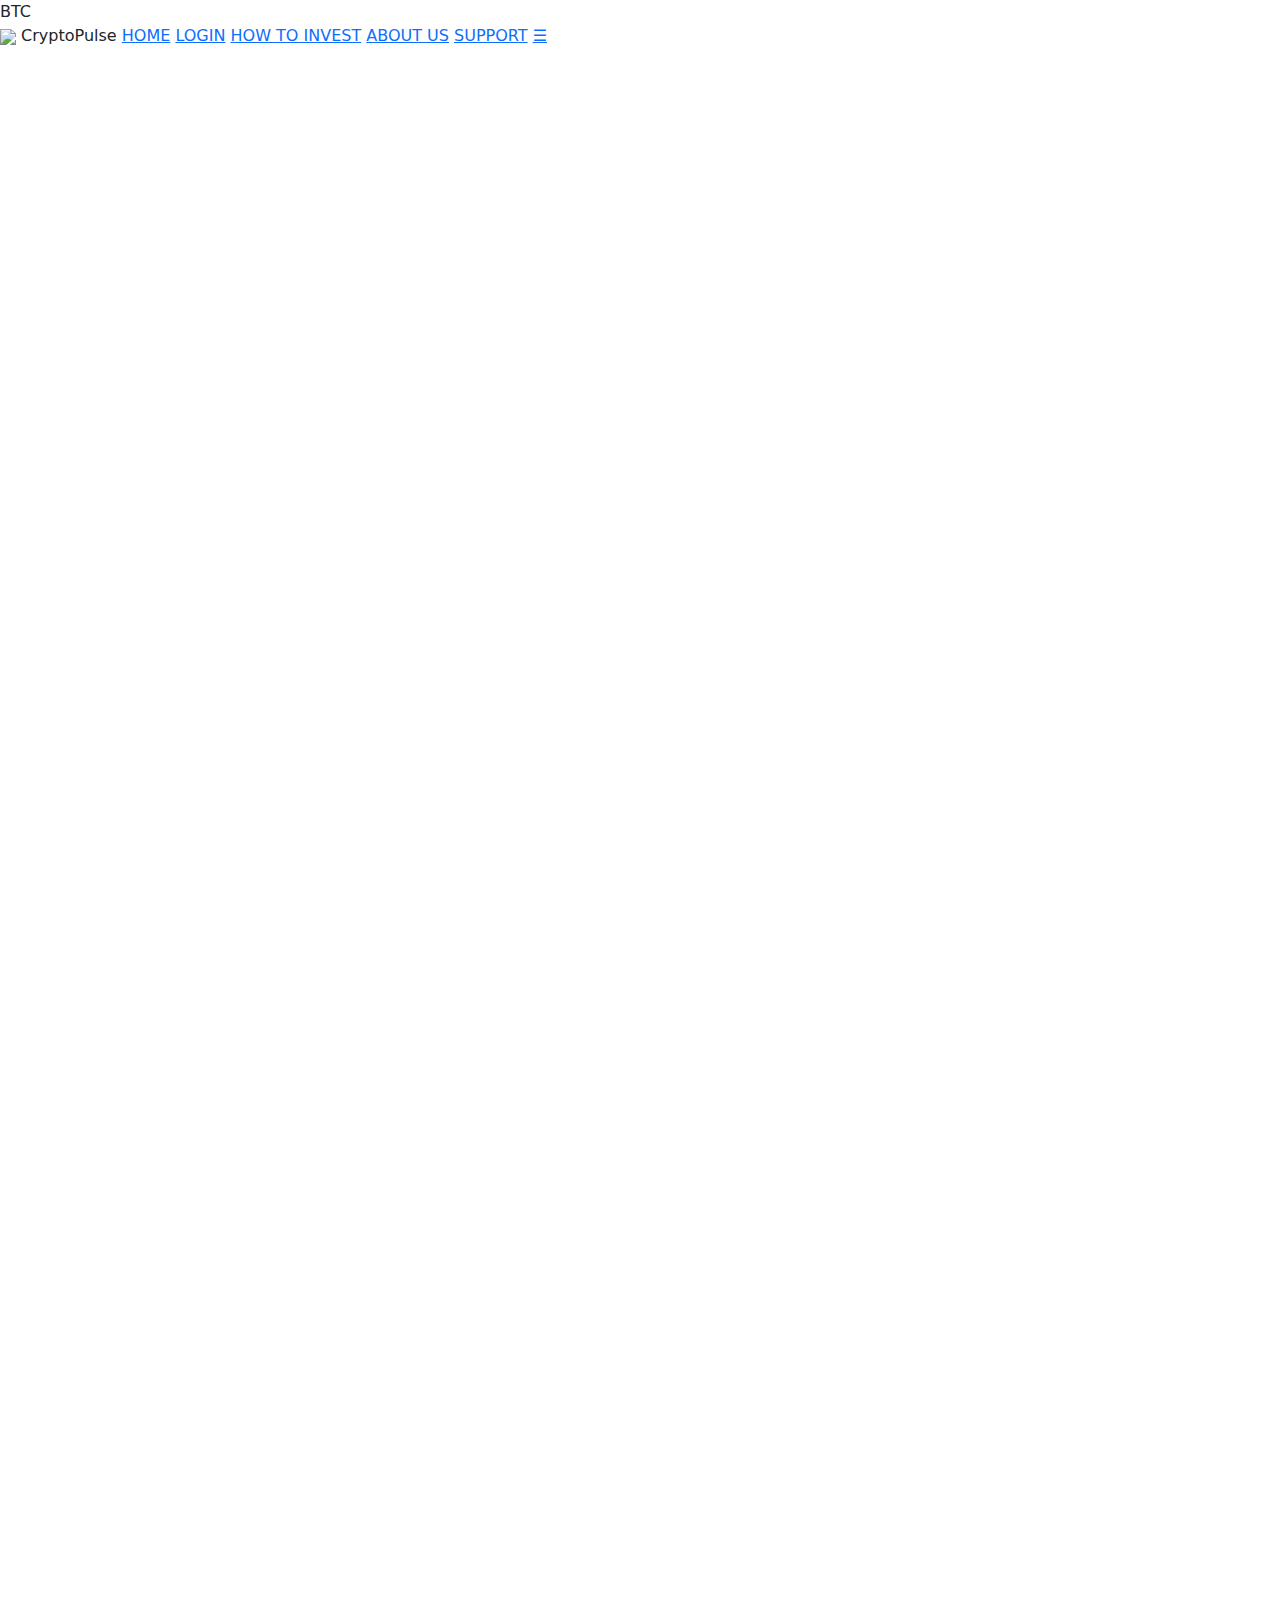
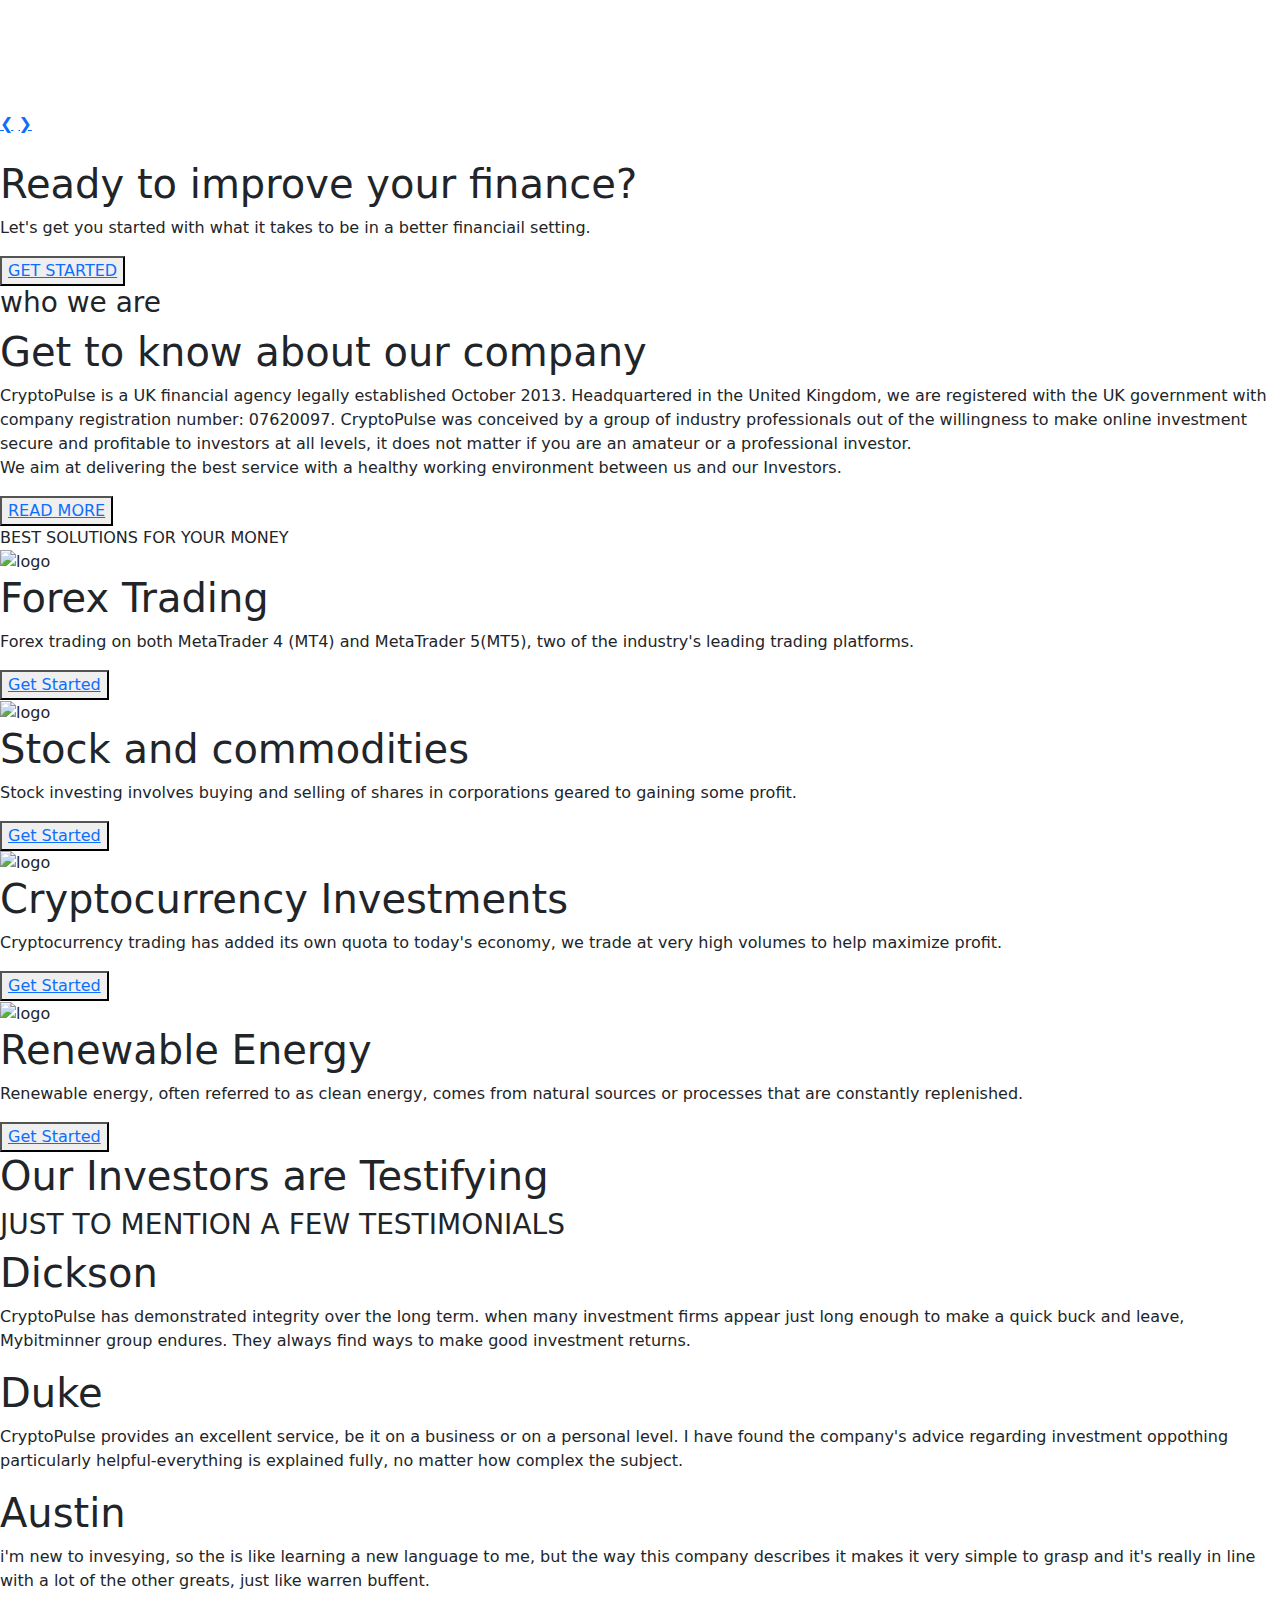
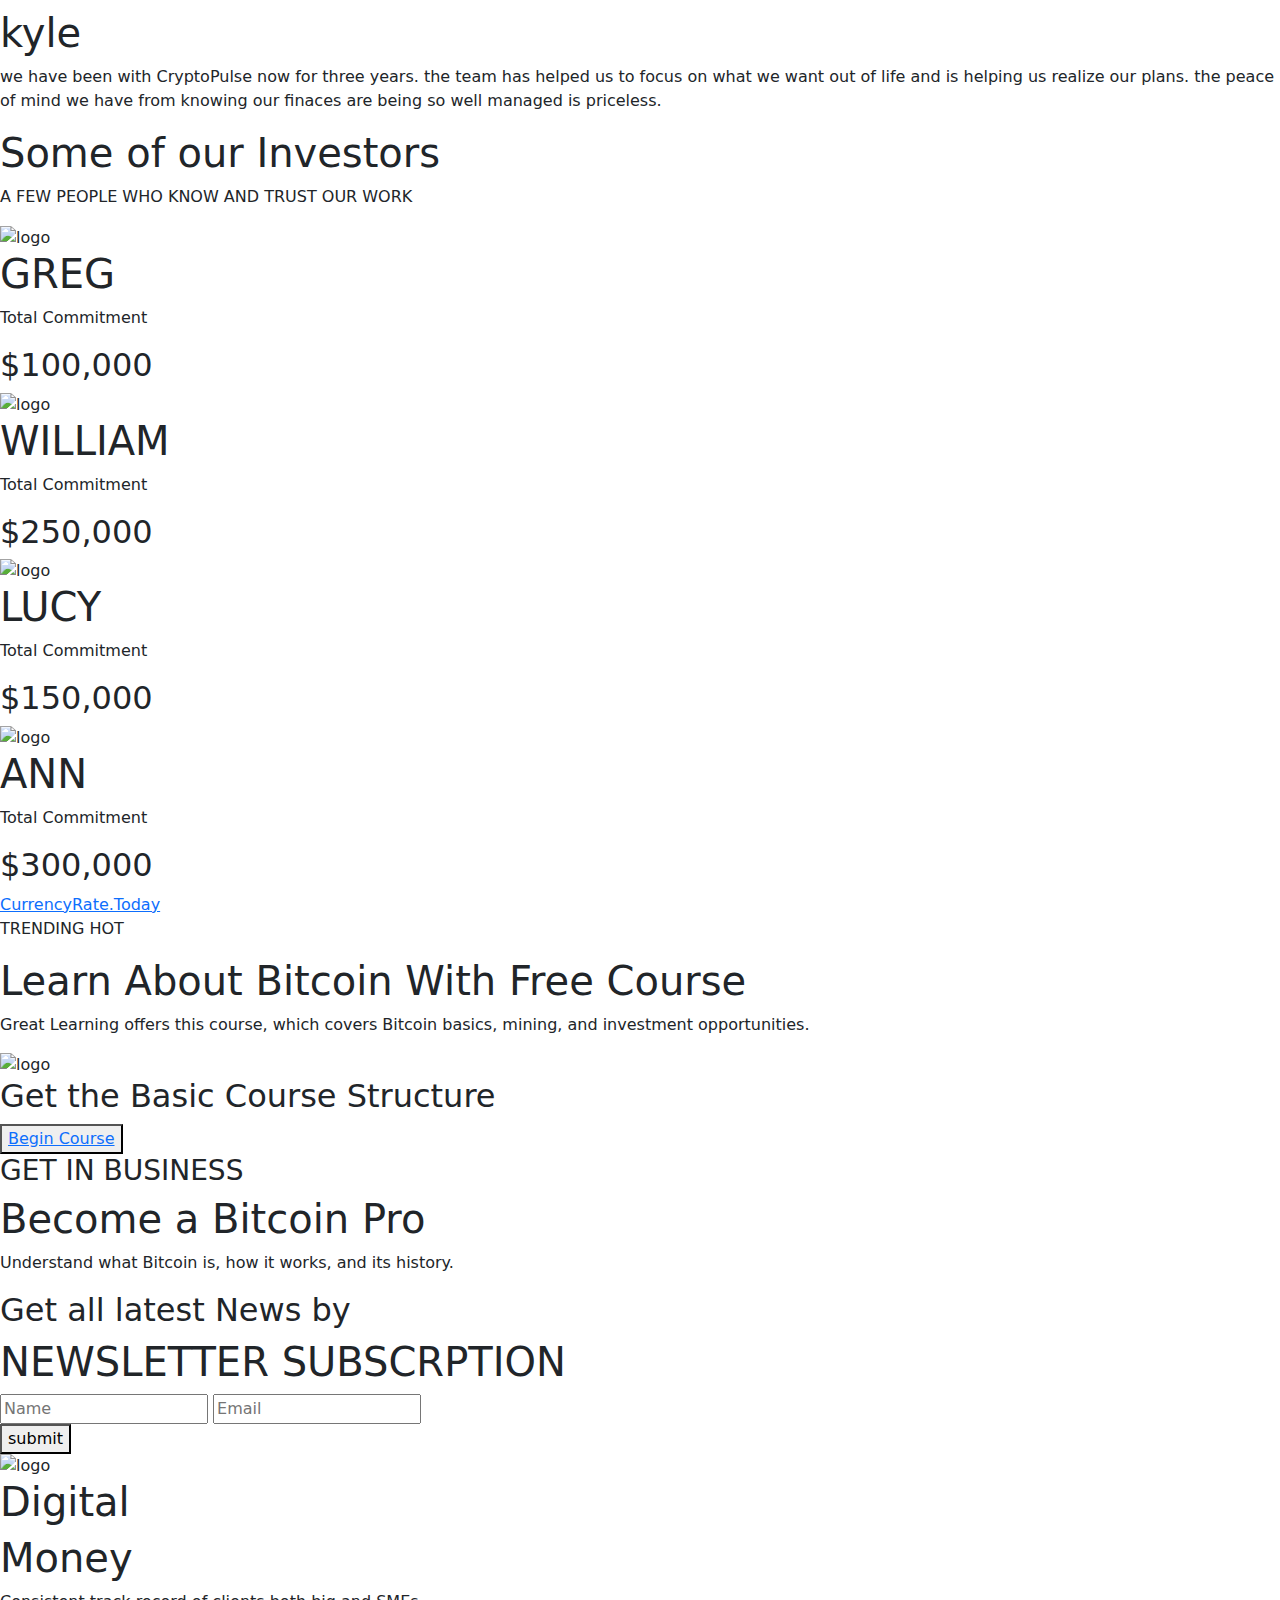
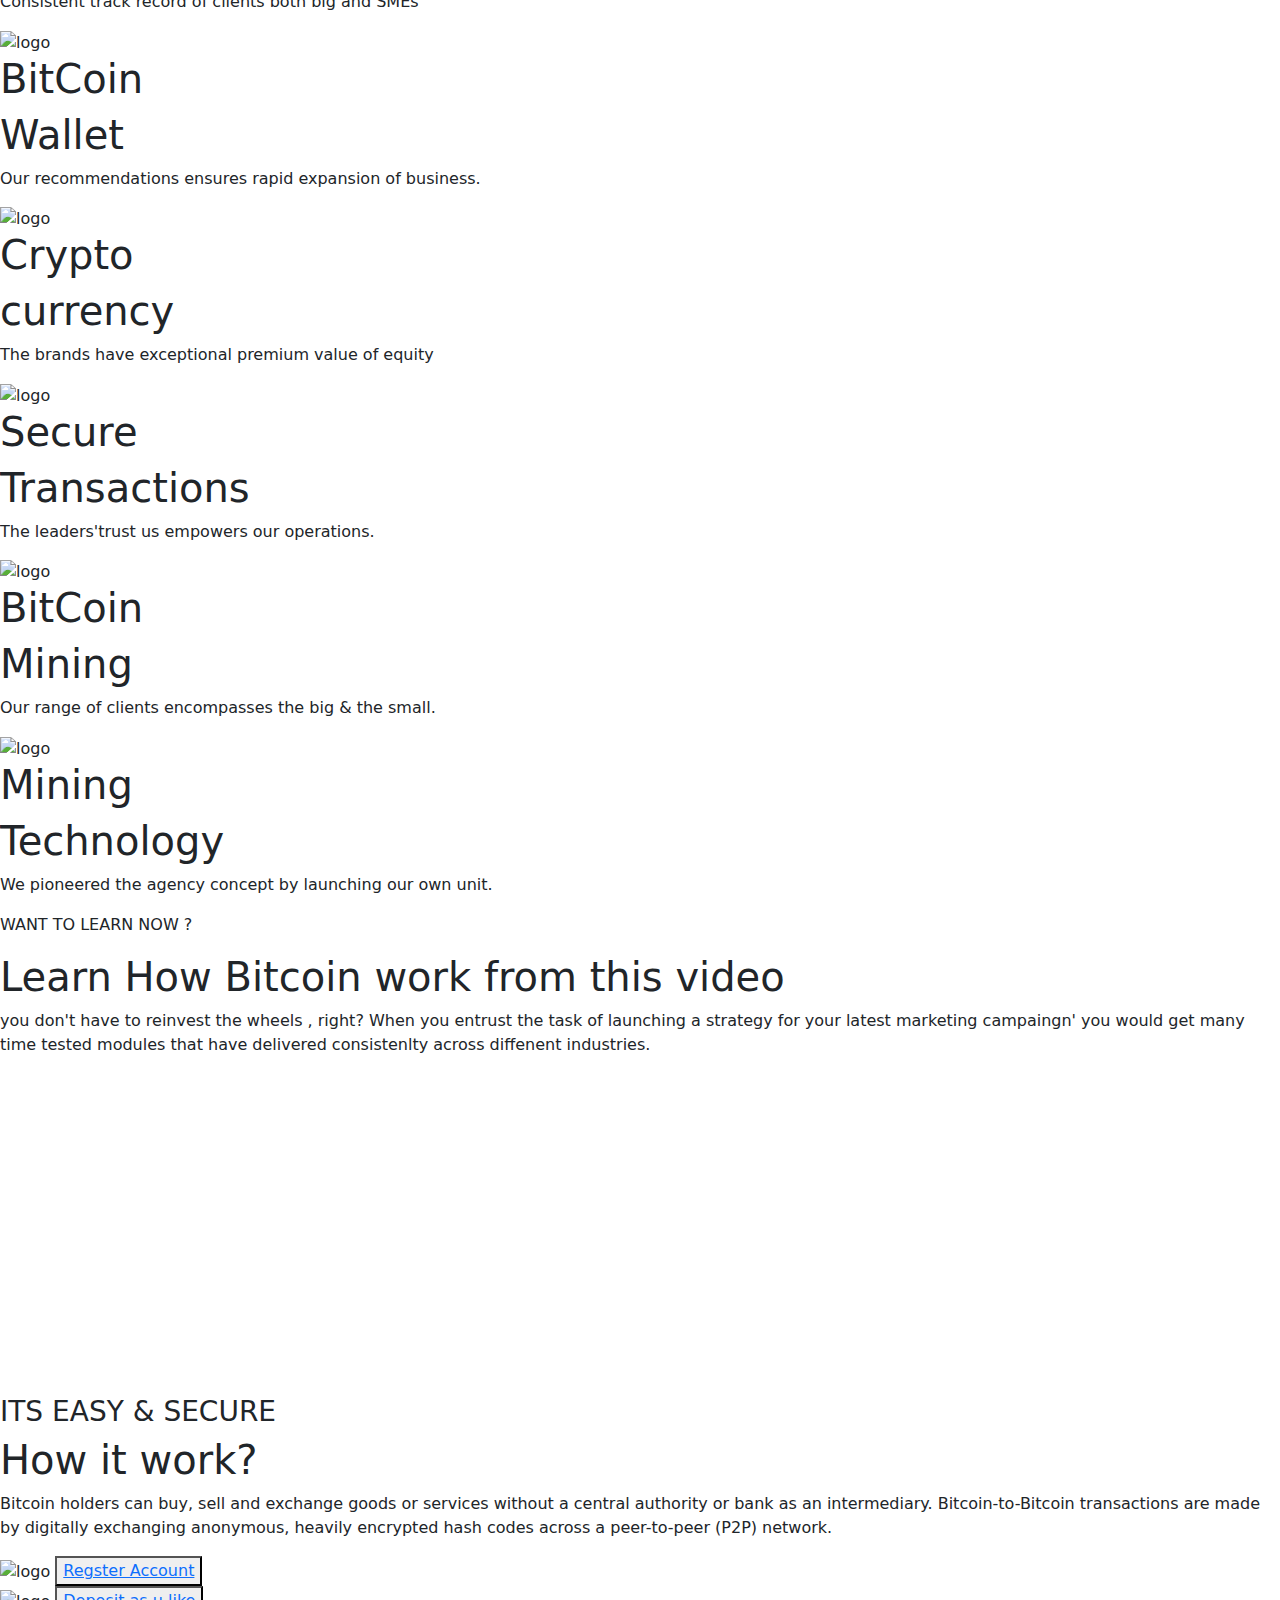
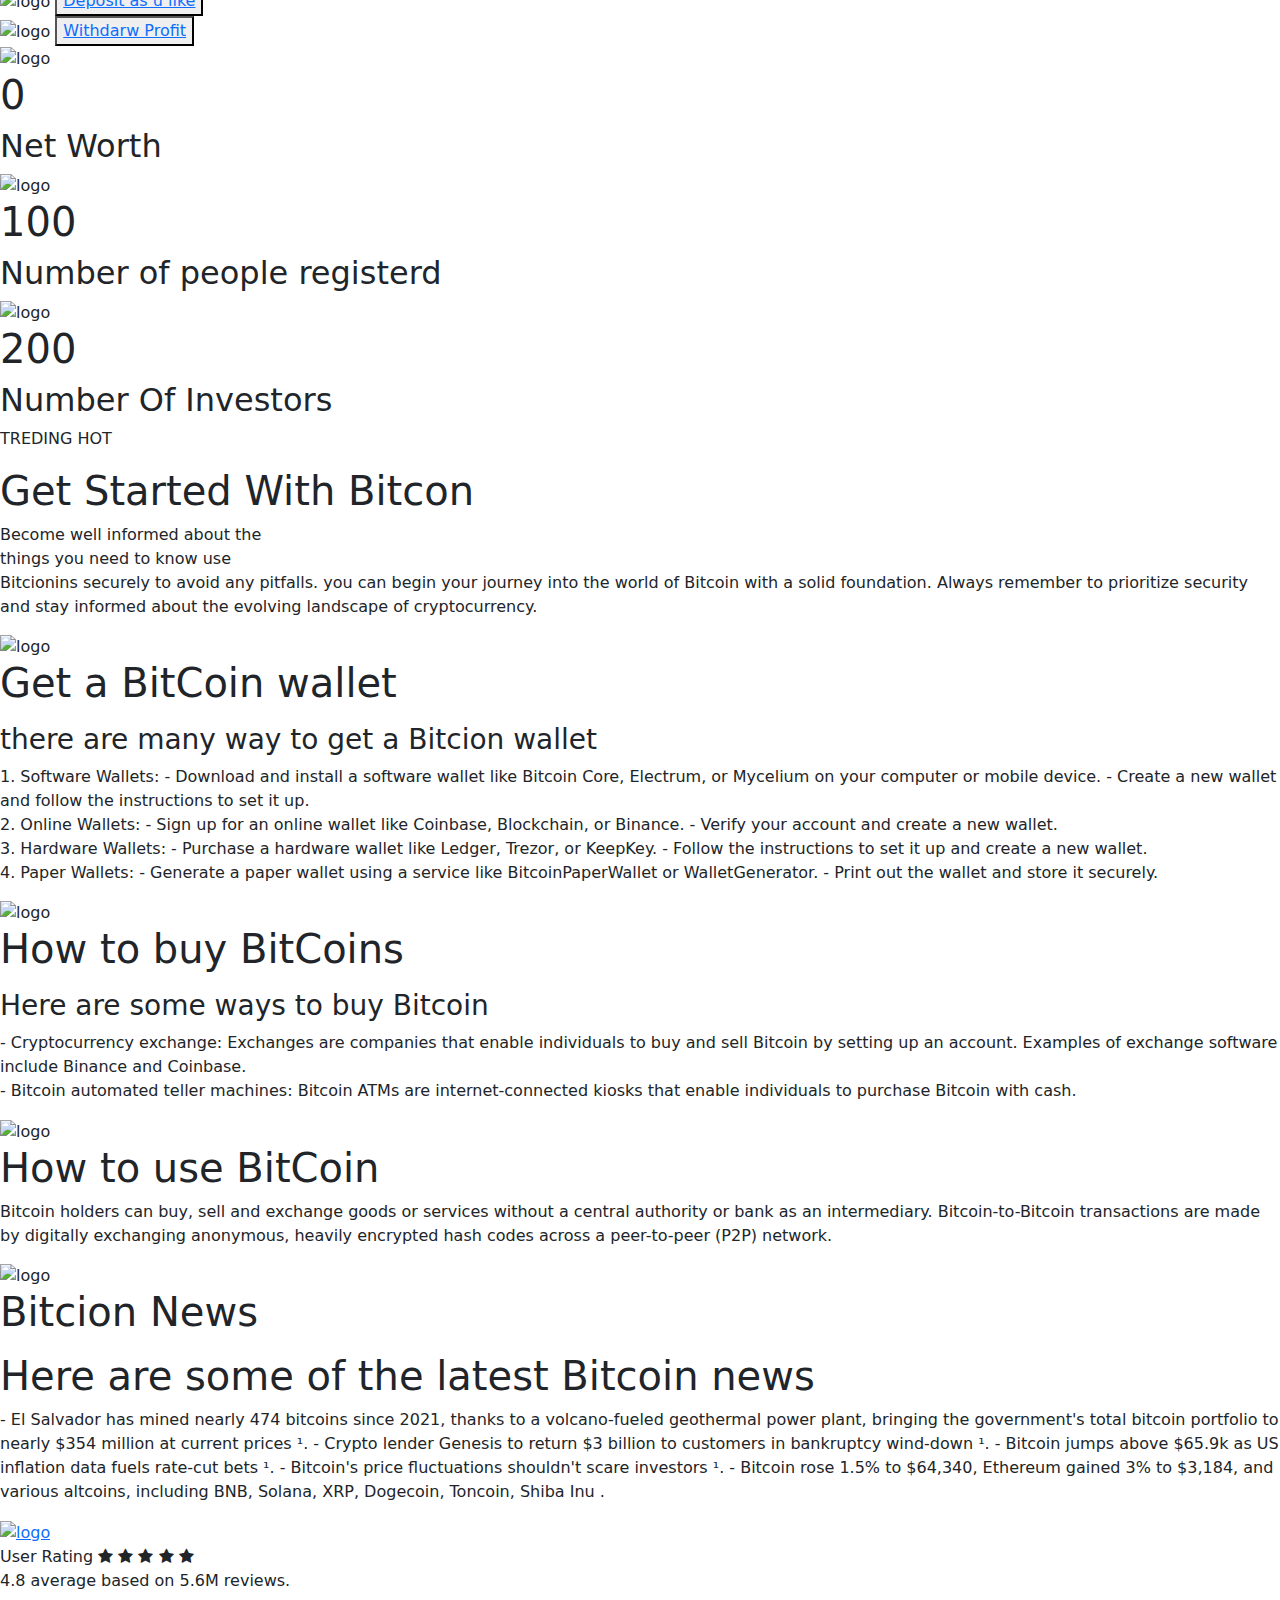
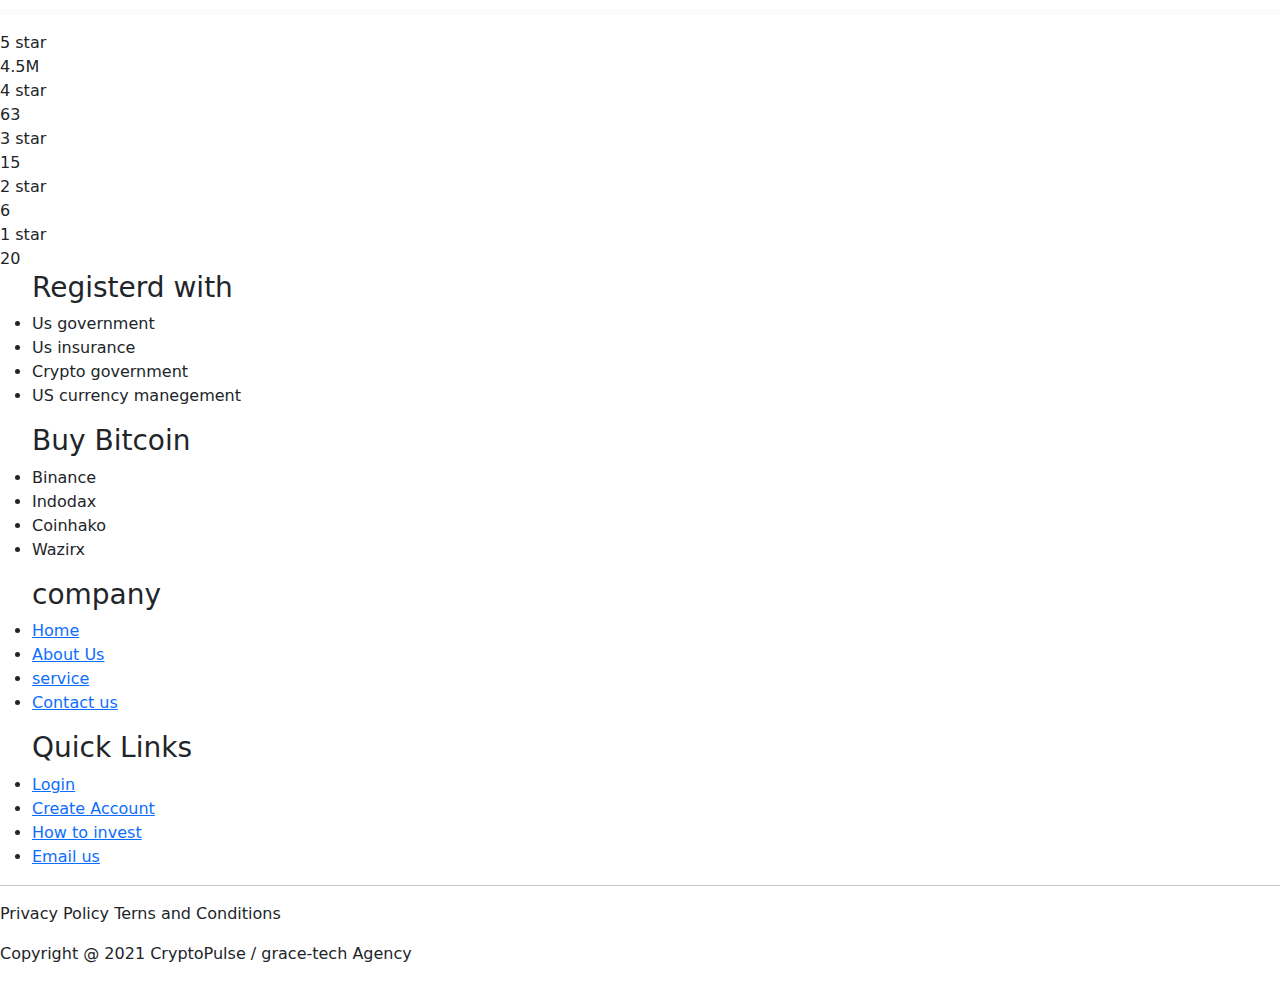
==== index.html @ 9d59d2f4 "Update index.html" ====
<!DOCTYPE html>
<html lang="en">
<head>
    <meta charset="UTF-8">
    <meta name="viewport" content="width=device-width, initial-scale=1.0">
    <title>CryptoPulse</title>
    
    
    <link href="https://cdn.jsdelivr.net/npm/bootstrap@5.3.3/dist/css/bootstrap.min.css" rel="stylesheet" integrity="sha384-QWTKZyjpPEjISv5WaRU9OFeRpok6YctnYmDr5pNlyT2bRjXh0JMhjY6hW+ALEwIH" crossorigin="anonymous">
    <script src="https://cdn.jsdelivr.net/npm/bootstrap@5.3.3/dist/js/bootstrap.bundle.min.js" integrity="sha384-YvpcrYf0tY3lHB60NNkmXc5s9fDVZLESaAA55NDzOxhy9GkcIdslK1eN7N6jIeHz" crossorigin="anonymous"></script>
    <link rel="icon" href="image/my logo.png" type="image/x-icon">

    <script src="script1.js" defer></script>
    <link rel="stylesheet" href="style.css">
    <link rel="stylesheet" href="https://cdn.jsdelivr.net/npm/bootstrap-icons@1.11.1/font/bootstrap-icons.css">
    <link rel="stylesheet" href="https://cdnjs.cloudflare.com/ajax/libs/font-awesome/4.7.0/css/font-awesome.min.css">

</head>

<div class="load">
    <div class="loader">BTC</div>
  </div>
<body>
  
  <header id="home">
    <div class="translator" id="google_translate_element" ></div>
    <script type="text/javascript">
        function googleTranslateElementInit() {
            new google.translate.TranslateElement({
                pageLanguage: 'en',
                includedLanguages: 'en,es,fr,de,zh-CN,ja,ar,hi,ru,it,pt,ko,sv,nl,tr,pl', // Add the languages you want to support
                layout: google.translate.TranslateElement.InlineLayout.SIMPLE
            }, 'google_translate_element');
        }
    </script>
    <script type="text/javascript" src="https://translate.google.com/translate_a/element.js?cb=googleTranslateElementInit"></script>

    <div class="topnav" id="myTopnav">
      <img src="./image/download.jpg" id="topnavimg" >
      <span id="active" >CryptoPulse</span>
      <a href="#home" >HOME</a>
      <a href="login.html" >LOGIN</a>
      <a href="how-to.html">HOW TO INVEST</a>
      
      <a href="#about">ABOUT US</a>
      
      
      <a href="#footer">SUPPORT</a>
      <a href="javascript:void(0);" class="icon" onclick="myFunction()">&#9776;</a>
    </div>
  </header>
      <script>
      function myFunction() {
      var x = document.getElementById("myTopnav");
      if (x.className === "topnav") {
        x.className += " responsive";
      } else {
        x.className = "topnav";
      }
    }
      </script>
     <script src="https://static.elfsight.com/platform/platform.js" data-use-service-core defer></script>
          
<article>
     
  <!-- Slideshow container -->
<div class="slideshow-container">

  <!-- Full-width images with number and caption text -->
  

  <div class="mySlides fade">
    <div class="numbertext">1 / 4</div>
    <img src="./image/invest2.jpg" style="width:100%">
    <div class="text"><div class="miner">
  <div>
    <h1>10%</h1>
    <p>Daily plan</p>
    <p>Daily for 20 days </p>
    <div>
      <p>plan duration</p>
      <p>20 days</p>
    </div>
    <div>
      <p>min deposit</p>
      <p>$100</p>
    </div>
    
    <div>If you invest the minimum amount of $100 on daily plan then you will get  10% profit for 20 days 
      <br>100% Capital protection <br>
      30% Referral Percent
    </div>
  </div>
</div>
 </div>
  </div>
<div class="mySlides fade">
    <div class="numbertext">2 / 4</div>
    <img src="./image/invest3.jpg" style="width:100%">
    <div class="text">
<div class="miner">
  <div>
    <h1>30%</h1>
    <p>Hourly plan</p>
    <p>After one hour</p>
    <div>
      <p>plan duration</p>
      <p>24 hours</p>
    </div>
    <div>
      <p>min deposit</p>
      <p>$500</p>
    </div>
    
    <div>If you invest the minimum amount of $500 on hourly plan then you will get  30% profit for 24 hours
      <br>100% Capital protection <br>
      30% Referral Percent
    </div>
  </div>
</div>
</div>
  </div>
  <div class="mySlides fade">
    <div class="numbertext">3 / 4</div>
    <img src="./image/inest4.jpg" style="width:100%">
    <div class="text"><div class="miner">
  <div>
    <h1>60%</h1>
    <p>Business pro plan</p>
    <p>After for 5 days </p>
    <div>
      <p>plan duration</p>
      <p>5 days</p>
    </div>
    <div>
      <p>min deposit</p>
      <p>$1000</p>
    </div>
    
    <div>If you invest the minimum amount of $1000 on buisness pro plan then you will get  60% profit for 5 days 
      <br>100% Capital protection <br>
      30% Referral Percent
    </div>
  </div>
</div></div>
  </div>
        <div class="mySlides fade">
    <div class="numbertext">4 / 4</div>
    <img src="./image/invest5.jpg" style="width:100%">
    <div class="text"><div class="miner">
  <div>
    <h1>90%</h1>
    <p>Gold</p>
    <p>Hourly for 5 hours</p>
    <div>
      <p>plan duration</p>
      <p>5 hours</p>
    </div>
    <div>
      <p>min deposit</p>
      <p>$5000</p>
    </div>
    
    <div>If you invest the minimum amount of $5000 on Gold plan then you will get  90% profit for 4 hours
      <br>100% Capital protection <br>
      30% Referral Percent </div>
  </div>
</div></div>
  </div>
        

  <!-- Next and previous buttons -->
  <a class="prev" onclick="plusSlides(-1)">&#10094;</a>
  <a class="next" onclick="plusSlides(1)">&#10095;</a>
  </div>
        
<br>

<!-- The dots/circles -->
<div style="text-align:center">
  <span class="dot" onclick="currentSlide(1)"></span>
  <span class="dot" onclick="currentSlide(2)"></span>
  <span class="dot" onclick="currentSlide(3)"></span>
  <span class="dot" onclick="currentSlide(4)"></span>

        </div>
     
</article>

  <script type="text/javascript" src="https://files.coinmarketcap.com/static/widget/coinMarquee.js"></script><div id="coinmarketcap-widget-marquee" coins="1,1027,825" currency="USD" theme="light" transparent="false" show-symbol-logo="true"></div>
  <section class="s1">
    <div>
      <h1>Ready to improve your finance?</h1>
    <p>Let's get you started with what it takes to be in a better financiail setting.</p>
    <button><a href="login.html"> GET STARTED</a></button>
    </div>
    <div class="about">
      <script type="text/javascript" src="https://files.coinmarketcap.com/static/widget/coinPriceBlock.js"></script><div id="coinmarketcap-widget-coin-price-block" coins="1,1027,825" currency="USD" theme="light" transparent="false" show-symbol-logo="true"></div>
      <div>
        <h3>who we are</h3>
        <h1 id="about">
          Get to know about our company
        </h1>
        <p>
          CryptoPulse is a UK financial agency legally established October 2013.
            Headquartered in the United Kingdom, we are registered with the UK government with company registration number: 07620097.
            CryptoPulse was conceived by a group of industry professionals out of the willingness to make online investment secure and profitable to investors at all levels, it does not matter if you are an amateur or a professional investor.
              <br/>
             We aim at delivering the best service with a healthy working environment between us and our Investors.
        </p>
        <button class="s1img"><a href="#ss2">READ MORE</a></button>
      </div>
    </div>
  </section>
  <div class="topic">BEST SOLUTIONS FOR YOUR MONEY</div>
  <section class="ss2"  id="ss2">
    <div>
      <img src="./image/forest.png" alt="logo">
      <h1>Forex Trading</h1>
      <p>Forex trading on both MetaTrader 4 (MT4) and MetaTrader 5(MT5), two of the industry's leading trading platforms.</p>
      <button><a href="login.html">Get Started</a></button>
    </div>
    <div>
      <img src="./image/pic3.jpg" alt="logo">
      <h1>Stock and commodities</h1>
      <p>Stock investing involves buying and selling of shares in corporations geared to gaining some profit.</p>
      <button><a href="login.html">Get Started</a></button>

    </div>
    <div>
      <img src="./image/download (1).jpg" alt="logo">
      <h1>Cryptocurrency Investments</h1>
      <p>Cryptocurrency trading has added its own quota to today's economy, we trade at very high volumes to help maximize profit.</p>
            <button><a href="login.html">Get Started</a></button>

    </div>
    <div>
      <img src="./image/pic4.jpg" alt="logo">
      <h1>Renewable Energy</h1>
      <p>Renewable energy, often referred to as clean energy, comes from natural sources or processes that are constantly replenished.</p>
            <button><a href="login.html">Get Started</a></button>

    </div>
  </section >
    <section class="caption">
      <h1> Our Investors are Testifying</h1>
      <h3>JUST TO MENTION A FEW TESTIMONIALS</h3>
    </section>
    <section class="s4">
      <div>
        <h1>Dickson</h1>
        <p>
          CryptoPulse has demonstrated integrity over the long term.
           when many investment firms appear just long enough to 
           make a quick buck and leave, Mybitminner group endures. 
           They always find ways to make good investment returns.
        </p>
      </div>
      <div>
        <h1>Duke</h1>
       <p>
        CryptoPulse provides an excellent service, be it on a business or 
        on a personal level. I have found the company's advice regarding
         investment oppothing particularly helpful-everything is explained fully,
          no matter how complex the subject.
       </p>
      </div>
      <div>
        <h1>Austin</h1>
        <p>
          i'm new to invesying, so the is like learning a new language 
          to me, but the way this company describes it makes it very simple to 
          grasp and it's really in line with a lot of the other greats, just 
          like warren buffent.
        </p>
      </div>
      <div>
        <h1> kyle</h1>
        <p> we have been with CryptoPulse now for three years. the team has helped
          us to focus on what we want out of life and is helping us realize 
          our plans. the peace of mind we have from knowing our finaces are being so well 
          managed is priceless.
        </p>
      </div>
    </section>
    <div class="topic">
      <h1>Some of our Investors</h1>
      <p>
        A FEW PEOPLE WHO KNOW AND TRUST OUR WORK
      </p>
    </div>
    <section class="s3">
      <div>
        <img src="./image/images.jpg" alt="logo">
        <h1> GREG</h1>
        <p>Total Commitment </p>
        <h2>$100,000</h2>
      </div>
      <div>
        <img src="./image/pic5.png" alt="logo">
        <h1> WILLIAM</h1>
        <p>Total Commitment </p>
        <h2>$250,000</h2>
      </div>
        </section>
          <section class="s3">
           
        
      <div>
        <img src="./image/pic6.jpg" alt="logo">
        <h1> LUCY</h1>
        <p>Total Commitment </p>
        <h2>$150,000</h2>
      </div>
      <div>
        <img src="./image/pic7.jpg" alt="logo">
        <h1> ANN</h1>
        <p>Total Commitment </p>
        <h2>$300,000</h2>
      </div>
    </section>

    </section>
  <section class="section4">

  </section>
  <script>!function(){var e=document.getElementsByTagName("script"),t=e[e.length-1],n=document.createElement("script");function r(){var e=crCryptocoinPriceWidget.init({base:"USD,EUR,CNY,GBP",items:"BTC,ETH,LTC,XMR,DASH",backgroundColor:"FFFFFF",streaming:"1",rounded:"1",boxShadow:"1",border:"1"});t.parentNode.insertBefore(e,t)}n.src="https://co-in.io/widget/pricelist.js?items=BTC%2CETH%2CLTC%2CXMR%2CDASH",n.async=!0,n.readyState?n.onreadystatechange=function(){"loaded"!=n.readyState&&"complete"!=n.readyState||(n.onreadystatechange=null,r())}:n.onload=function(){r()},t.parentNode.insertBefore(n,null)}();</script><a href="https://currencyrate.today/" rel="noopener" target="_blank">CurrencyRate.Today</a>

  <section class="section5">
    <div class="wal">
      <p>
        TRENDING HOT
      </p>
      <h1>
        Learn About Bitcoin With Free Course
      </h1>
      <P>
         Great Learning offers this course, which covers Bitcoin basics, mining, and investment opportunities.
      </P>
      <img src="./image/ex7.png" alt="logo">
      <h2>
        Get the Basic Course Structure
      </h2>
      <button><a href="#">Begin Course</a></button>
    </div>
    <div class="wal2">
      <h3>GET IN BUSINESS</h3>
      <h1 class="h1">
        Become a Bitcoin Pro
      </h1>
      <p>
        Understand what Bitcoin is, how it works, and its history.
      </p>
      <h2> Get all latest News by </h2>
      <h1>NEWSLETTER SUBSCRPTION</h1>
      <form action="post">
      <input type="text" placeholder="Name">
      <input type="text" placeholder="Email"> <br/>
      <button type="reset">submit</button></form>
    </div>
  </section>
  <script type="text/javascript" src="https://files.coinmarketcap.com/static/widget/currency.js"></script><div class="coinmarketcap-currency-widget" data-currencyid="1" data-base="USD" data-secondary="" data-ticker="true" data-rank="true" data-marketcap="true" data-volume="true" data-statsticker="true" data-stats="USD"></div>
  <section class="section6">
    <div>
      <img src="./image/download (2).jpg" alt="logo">
      <h1>Digital</h1>
      <h1 class="bold">Money</h1>
      <p>
        Consistent track record of clients both big and SMEs
      </p>
    </div>
    <div>
      <img src="./image/download (1).jpg" alt="logo">
      <h1>BitCoin</h1>
      <h1 class="bold">Wallet</h1>
      <p>
        Our recommendations ensures rapid expansion of business.
      </p>
    </div>
  </section>
  <section class="section6">
    <div>
      <img src="./image/download (4).jpg" alt="logo">
      <h1> Crypto </h1>
      <h1 class="bold">currency</h1>
      <p>
        The brands have exceptional premium value of equity
      </p>
    </div>
    <div>
      <img src="./image/exx1.png" alt="logo">
      <h1>Secure</h1>
      <h1 class="bold">Transactions</h1>
      <p>
        The leaders'trust us empowers our operations.
      </p>
    </div>
  </section>
  <section class="section6">

    <div>
      <img src="./image/exx2.jpg" alt="logo">
      <h1>BitCoin</h1>
      <h1 class="bold">Mining</h1>
      <p>
        Our range of clients encompasses the big & the small.
      </p>
    </div>
    <div>
      <img src="./image/exx3.jpg" alt="logo">
      <h1>Mining</h1>
      <h1 class="bold">Technology</h1>
      <p>
        We pioneered the agency concept by launching our own unit.
      </p>
    </div>

  </section>
  <section class="section7">
    <div>
      <p>
        WANT TO LEARN NOW ?
      </p>
      <H1>Learn How Bitcoin work from this video</H1>
      <p>you don't have to reinvest the wheels , right? 
      When you entrust the task of launching a strategy 
       for your latest marketing campaingn' you would 
      get many time tested modules  that have delivered
       consistenlty across diffenent industries.</p>
    </div>
    <iframe width="560" height="315" src="https://www.youtube.com/embed/Yb6825iv0Vk?si=tLsyAwzYUaRT-I00" title="YouTube video player" frameborder="0" allow="accelerometer; autoplay; clipboard-write; encrypted-media; gyroscope; picture-in-picture; web-share" referrerpolicy="strict-origin-when-cross-origin" allowfullscreen></iframe>    <div class="section">
      <h3>ITS EASY & SECURE</h3>
      <h1>How it work?</h1>
      <p>
        Bitcoin holders can buy, sell and exchange goods
         or services without a central authority or 
         bank as an intermediary. Bitcoin-to-Bitcoin
          transactions are made by digitally exchanging
           anonymous, heavily encrypted hash
         codes across a peer-to-peer (P2P) network.
      </p>
    </div>
  </section>
  <section class="section8">
    <div><img src="./image/Register1.jpg" alt="logo">
      <button><a href="login.html">Regster Account </a></button>
    </div>
    <div><img src="./image/deposit.jpg" alt="logo">
      <button><a href="login.html">Deposit as u like </a></button>
    </div>
    <div><img src="./image/withdraw.jpg" alt="logo">
      <button><a href="login.html">Withdarw Profit </a></button>
    </div>
  </section>
<div class="animation-container">
  <div class="animation">
  <section class="section9">
     <div>
      <img src="./image/exx8.jpg" alt="logo">
      <h1 id="count">0</h1>
      <h2>Net Worth</h2>
     </div>
     <div>
      <img src="./image/ex3.png" alt="logo">
      <h1 id="count2">100</h1>
      <h2>Number of people registerd</h2>
     </div>
     <div>
      <img src="./image/exx2.jpg" alt="logo">
      <h1 id="count3">200</h1>
      <h2>Number Of Investors</h2>
     </div>
  </section>
  <section class="section3">
    <div>
      <p>TREDING HOT</p>
      <h1>
        Get Started With Bitcon
      </h1>
      <p>
        Become well informed about the <br>
        things you need to know use <br>
        Bitcionins securely to avoid any pitfalls.
        you can begin your journey into the world of Bitcoin with a solid foundation. Always remember to prioritize security and stay informed about the evolving landscape of cryptocurrency.
      </p>

    </div>
    <div class="wal">
      <img src="./image/ex3.png" alt="logo">
      <h1>Get a BitCoin wallet</h1>
      <p>
        <h3>there are many way to get a Bitcion wallet</h3>
        1. Software Wallets:
    - Download and install a software wallet like Bitcoin Core, Electrum, or Mycelium on your computer or mobile device.
    - Create a new wallet and follow the instructions to set it up. <br>
2. Online Wallets:
    - Sign up for an online wallet like Coinbase, Blockchain, or Binance.
    - Verify your account and create a new wallet. <br>
3. Hardware Wallets:
    - Purchase a hardware wallet like Ledger, Trezor, or KeepKey.
    - Follow the instructions to set it up and create a new wallet. <br>
4. Paper Wallets:
    - Generate a paper wallet using a service like BitcoinPaperWallet or WalletGenerator.
    - Print out the wallet and store it securely. <br>
      </p>

    </div>
    <div class="wal">
      <img src="./image/ex4.png" alt="logo">
      <h1>How to buy BitCoins</h1>
       <p>
        <h3>Here are some ways to buy Bitcoin</h3>
        - Cryptocurrency exchange: Exchanges are companies that enable individuals to buy and sell Bitcoin by setting up an account. Examples of exchange software include Binance and Coinbase. <br>
        - Bitcoin automated teller machines: Bitcoin ATMs are internet-connected kiosks that enable individuals to purchase Bitcoin with cash. <br>
        
        
       </p>

      </div>
    <div class="wal">
      <img src="./image/ex5.png" alt="logo">
      <h1>How to use BitCoin</h1>
      <p>
        Bitcoin holders can buy, sell and exchange goods or services without a central authority or bank as an intermediary. Bitcoin-to-Bitcoin transactions are made by digitally 
        exchanging anonymous, heavily encrypted hash codes across a peer-to-peer (P2P) network.
      </p>
    </div>
    <div class="wal">
      <img src="./image/ex6.jpg" alt="logo">
      <h1>Bitcion News</h1>
      <p>
       <h1> Here are some of the latest Bitcoin news</h1>
- El Salvador has mined nearly 474 bitcoins since 2021, thanks to a volcano-fueled geothermal power plant, bringing the government's total bitcoin portfolio to nearly $354 million at current prices ¹.
- Crypto lender Genesis to return $3 billion to customers in bankruptcy wind-down ¹.
- Bitcoin jumps above $65.9k as US inflation data fuels rate-cut bets ¹.
- Bitcoin's price fluctuations shouldn't scare investors ¹.
- Bitcoin rose 1.5% to $64,340, Ethereum gained 3% to $3,184, and various altcoins, including BNB, Solana, XRP, Dogecoin, Toncoin, Shiba Inu .
      </p>
    </div>
  </section>
  <a href="#home" class="return1">
        <img src="./image/ex6.jpg" alt="logo">
        </a>
       

        
        
  <div class="rate" >
              <link rel="stylesheet" href="https://cdnjs.cloudflare.com/ajax/libs/font-awesome/4.7.0/css/font-awesome.min.css">

<span class="heading">User Rating</span>
<span class="fa fa-star checked"></span>
<span class="fa fa-star checked"></span>
<span class="fa fa-star checked"></span>
<span class="fa fa-star checked"></span>
<span class="fa fa-star checked"></span>
<p>4.8 average based on 5.6M reviews.</p>
<hr style="border:3px solid #f1f1f1">

<div class="row">
  <div class="side">
    <div>5 star</div>
  </div>
  <div class="middle">
    <div class="bar-container">
      <div class="bar-5"></div>
    </div>
  </div>
  <div class="side right">
    <div>4.5M</div>
  </div>
  <div class="side">
    <div>4 star</div>
  </div>
  <div class="middle">
    <div class="bar-container">
      <div class="bar-4"></div>
    </div>
  </div>
  <div class="side right">
    <div>63</div>
  </div>
  <div class="side">
    <div>3 star</div>
  </div>
  <div class="middle">
    <div class="bar-container">
      <div class="bar-3"></div>
    </div>
  </div>
  <div class="side right">
    <div>15</div>
  </div>
  <div class="side">
    <div>2 star</div>
  </div>
  <div class="middle">
    <div class="bar-container">
      <div class="bar-2"></div>
    </div>
  </div>
  <div class="side right">
    <div>6</div>
  </div>
  <div class="side">
    <div>1 star</div>
  </div>
  <div class="middle">
    <div class="bar-container">
      <div class="bar-1"></div>
    </div>
  </div>
  <div class="side right">
    <div>20</div>
  </div>
</div>
        </div>


<footer id="footer">
  <div>
    <ul>
      <h3> Registerd with</h3>
      <li>Us government</li>
      <li>Us insurance</li>
      <li>Crypto government</li>
      <li>US currency manegement</li>
    </ul>
    <ul>
      <h3> Buy Bitcoin</h3>
      <li>Binance</li>
      <li>Indodax</li>
      <li>Coinhako</li>
      <li>Wazirx</li>
    </ul>
    <ul>
      <h3>company</h3>
      <li><a href="index.html">Home</a></li>
      <li><a href="#about">About Us</a></li>
      <li><a href="how-to.html">service</a></li>
      <li><a href="mailto:cyptopulse318@gmail.com">Contact us</a></li>
    </ul>
    <ul>
      <h3>Quick Links</h3>
      <li><a href="login.html">Login</a></li>
      <li><a href="login.html">Create Account</a></li>
      <li><a href="how-to.html">How to invest</a></li>
      <li><a href="mailto:cyptopulse318@gmail.com">Email us</a></li>
    </ul>
  </div>
  <hr>
  <p>Privacy Policy Terns and Conditions</p>
  <p> Copyright @ 2021 CryptoPulse / grace-tech Agency</p>
</footer>
</body>
</html>
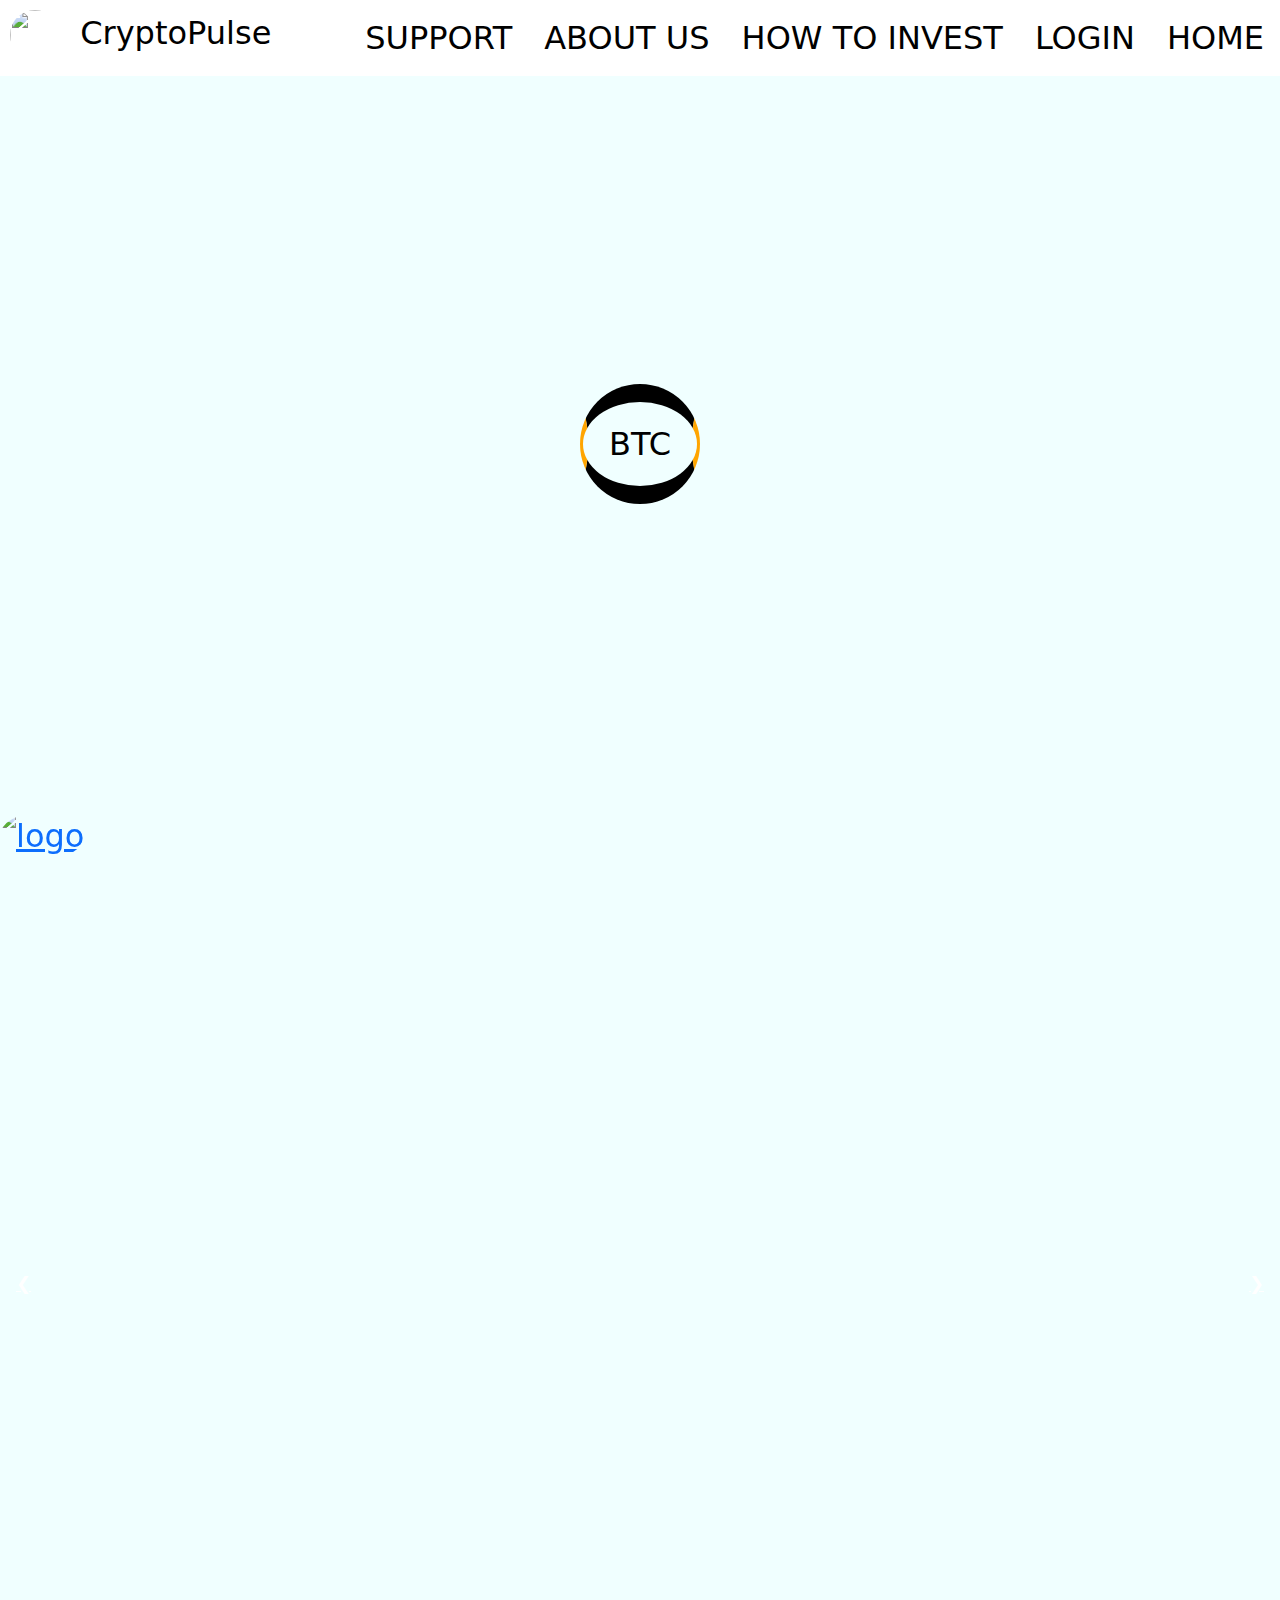
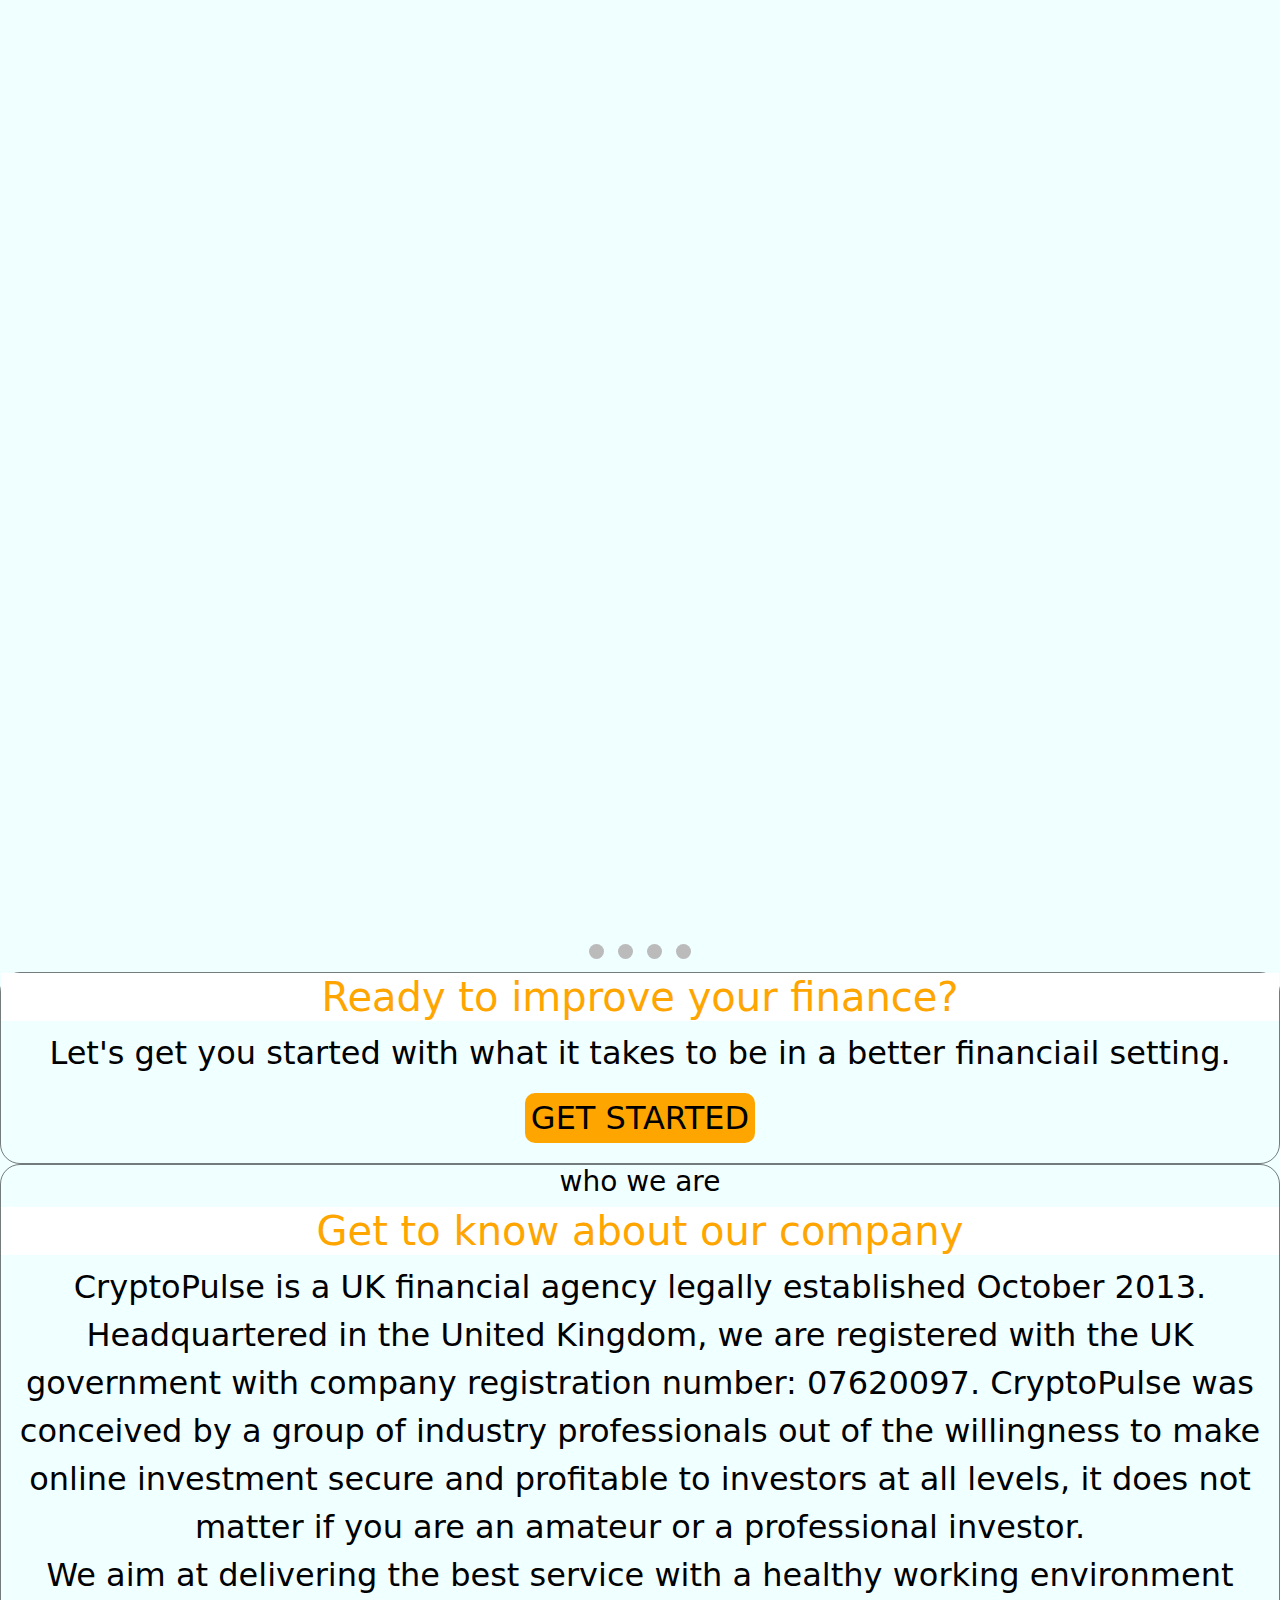
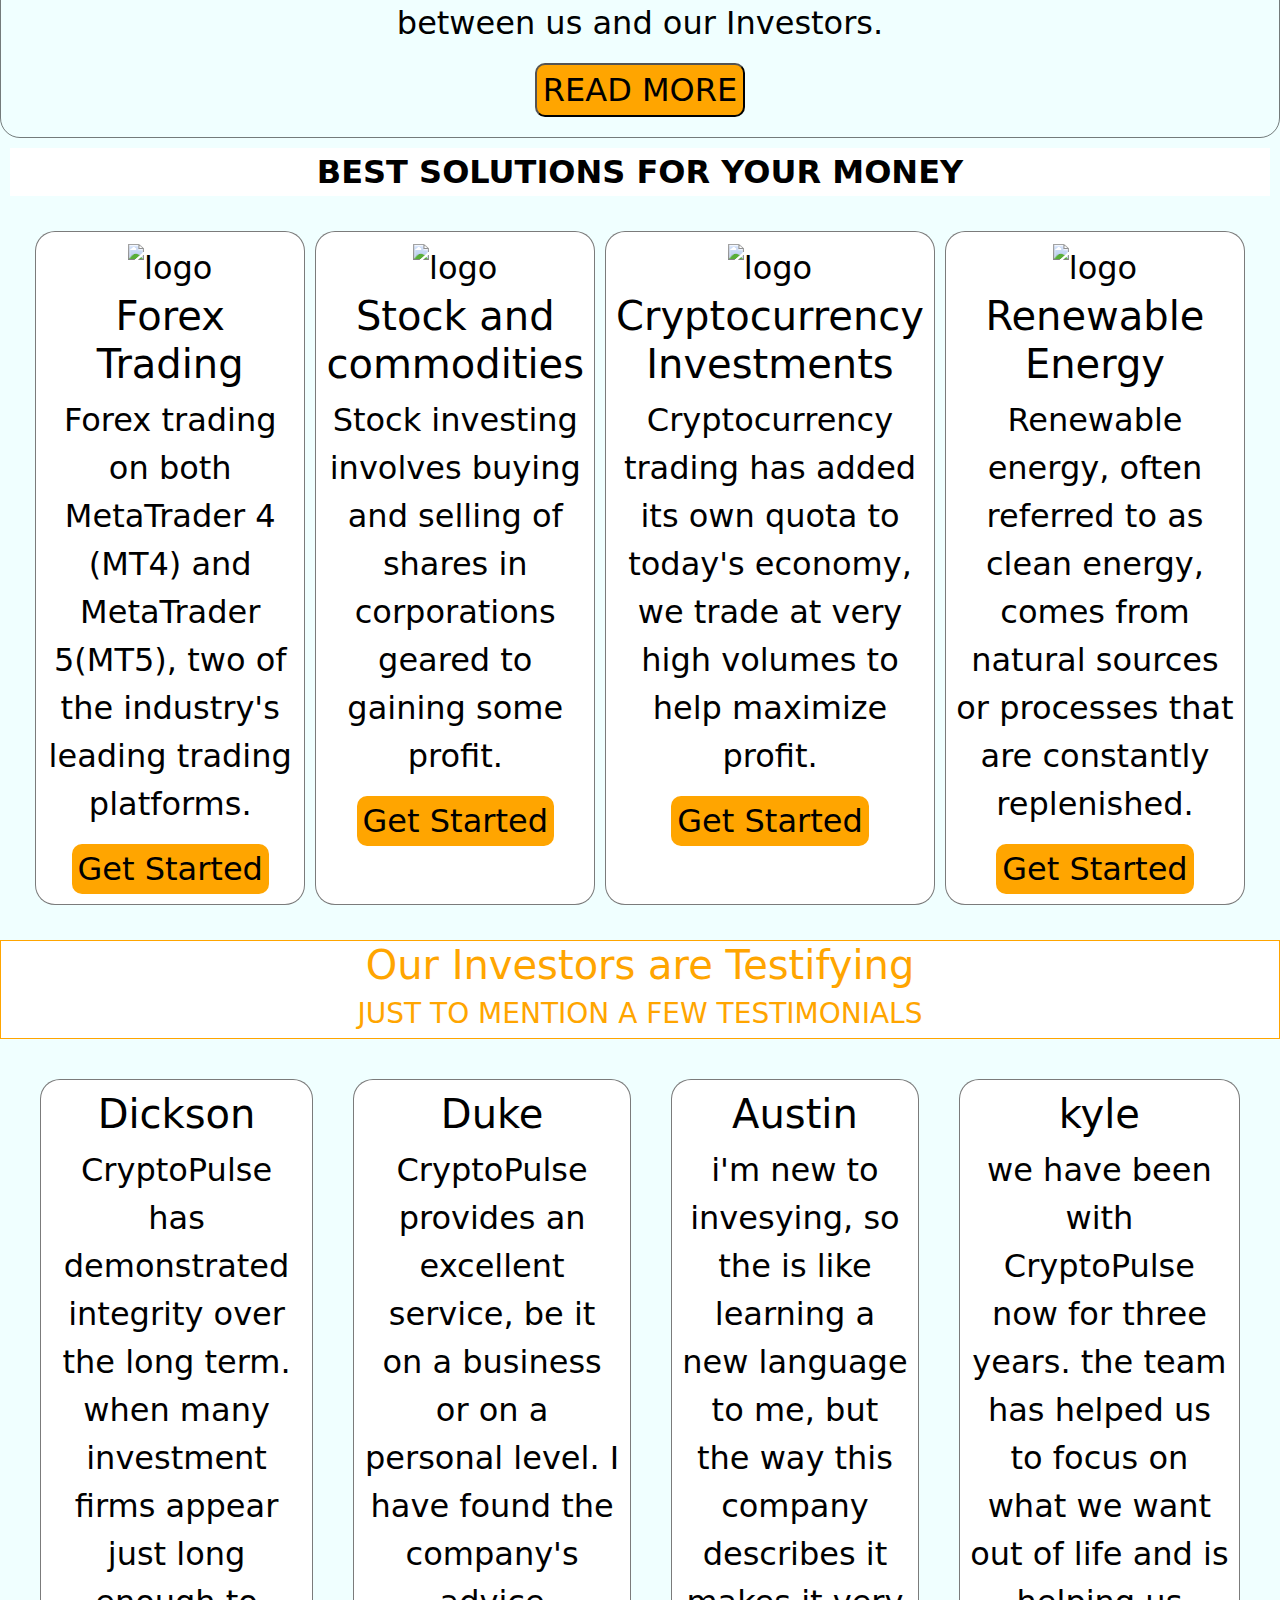
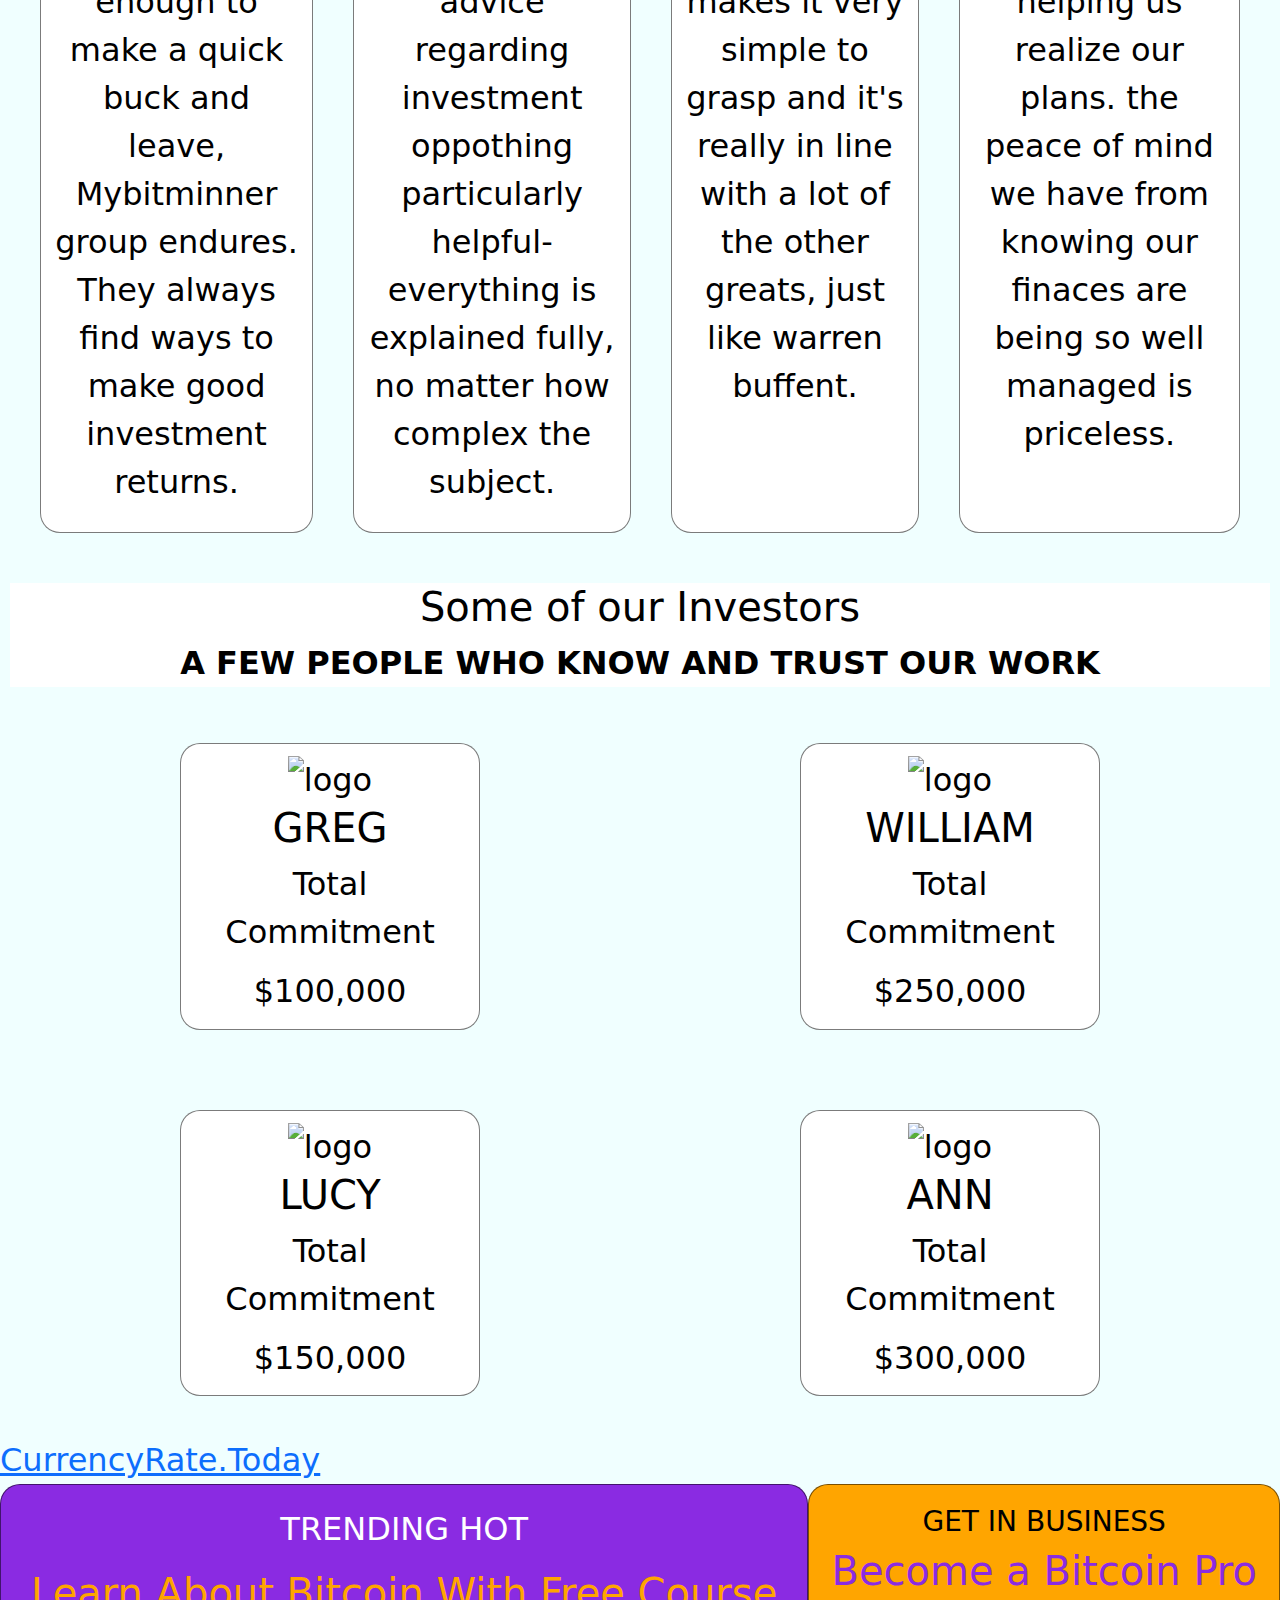
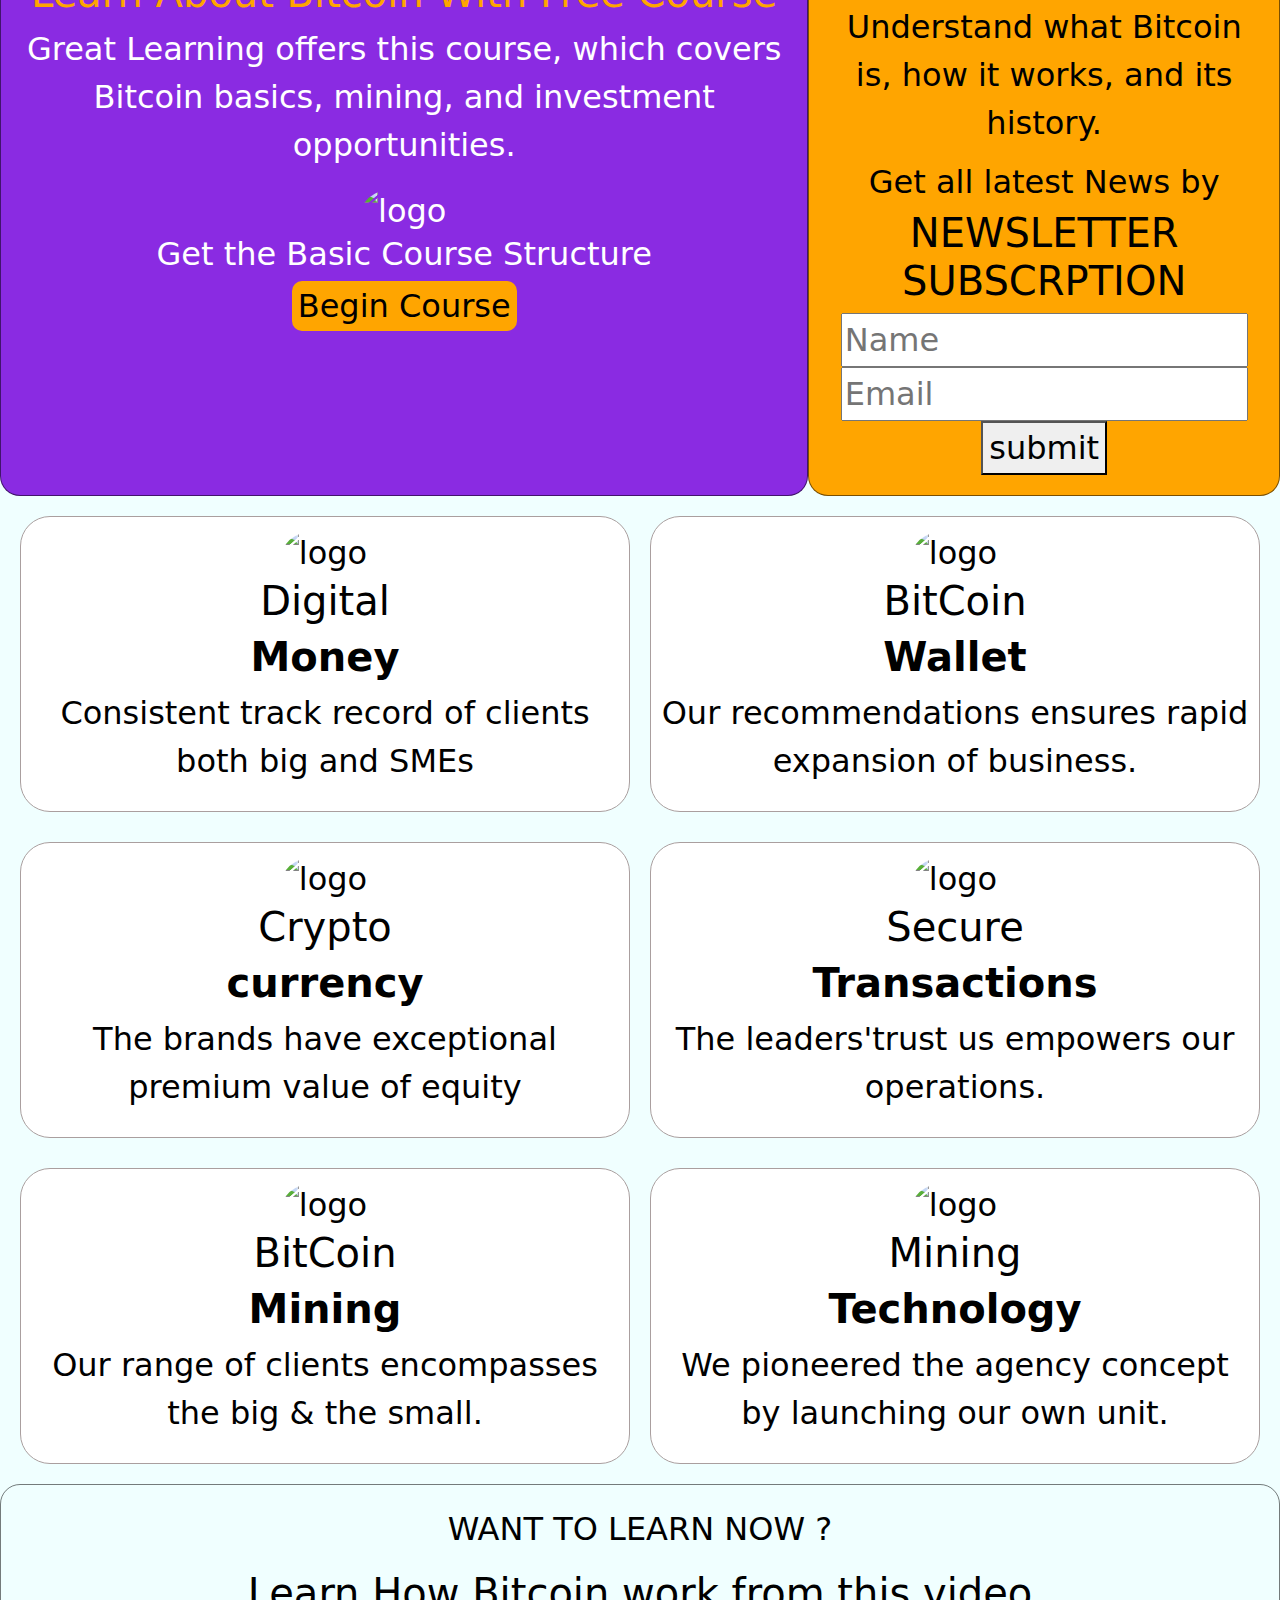
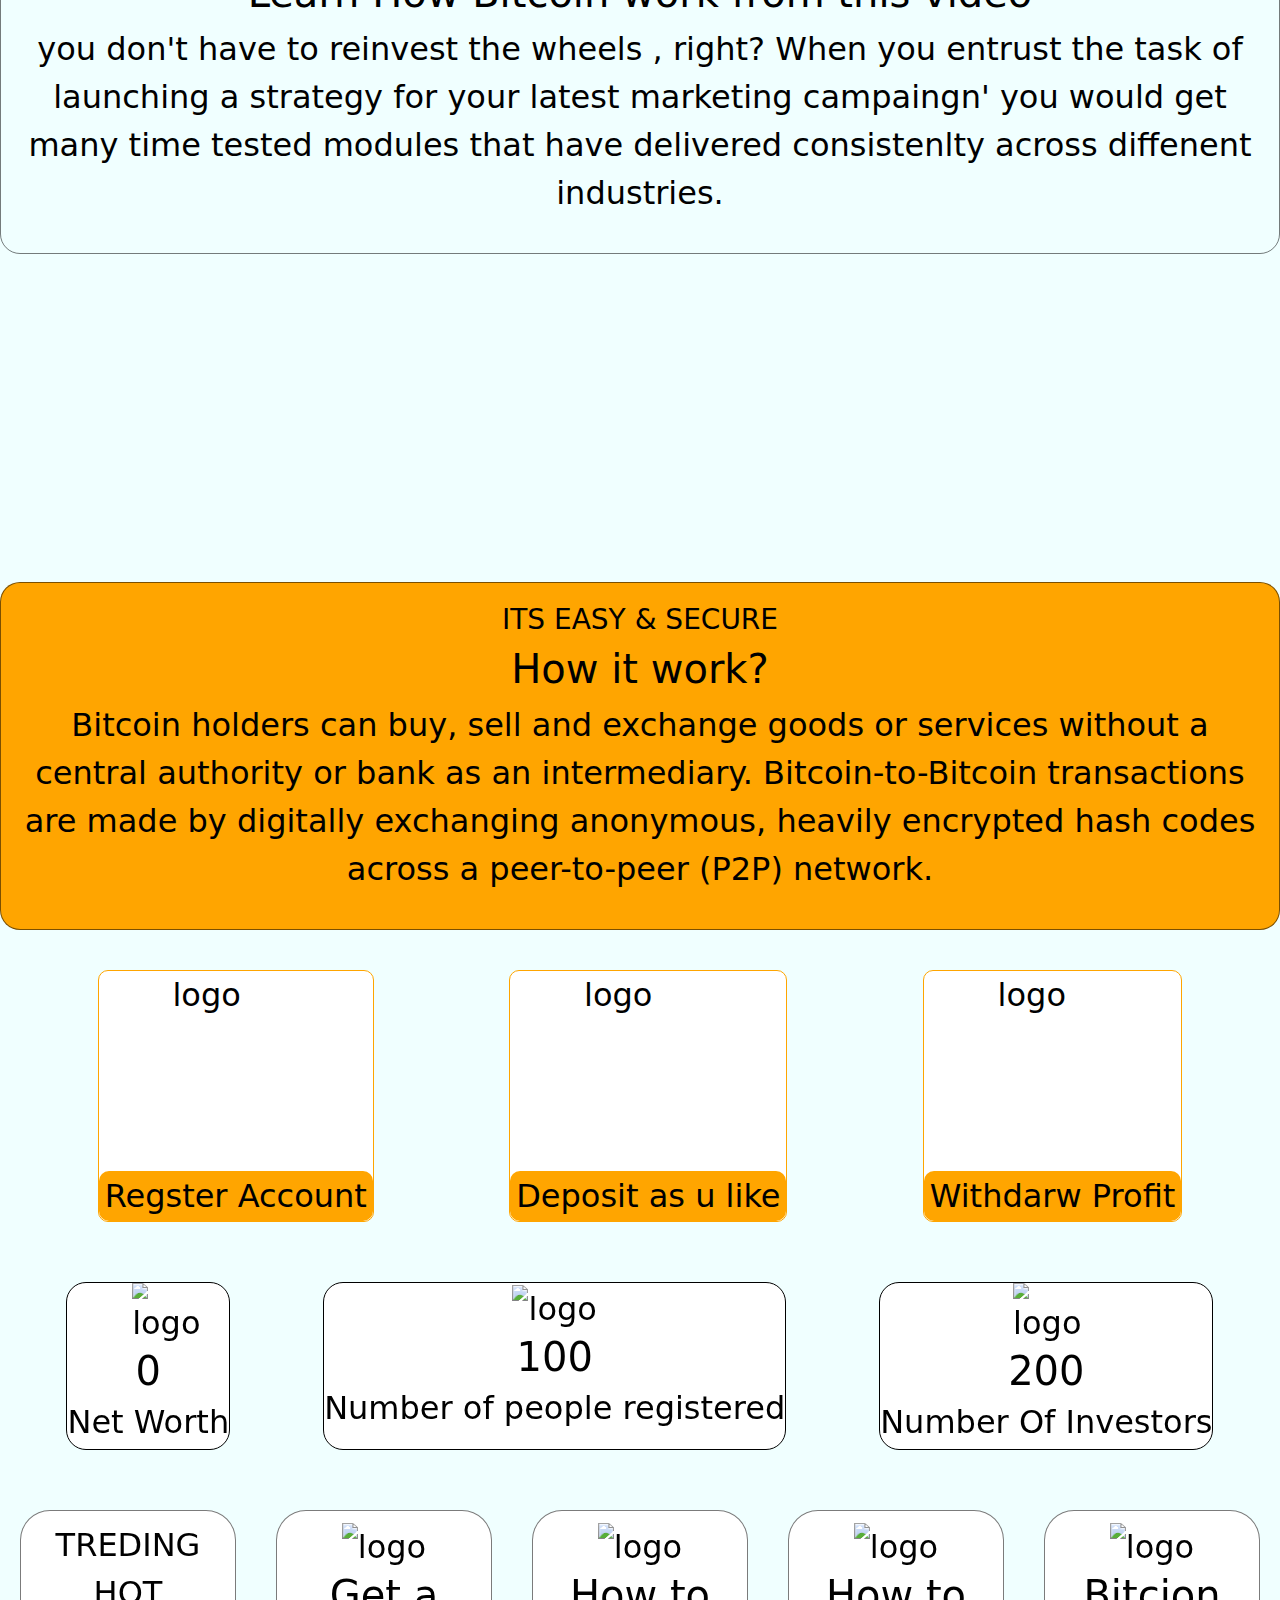
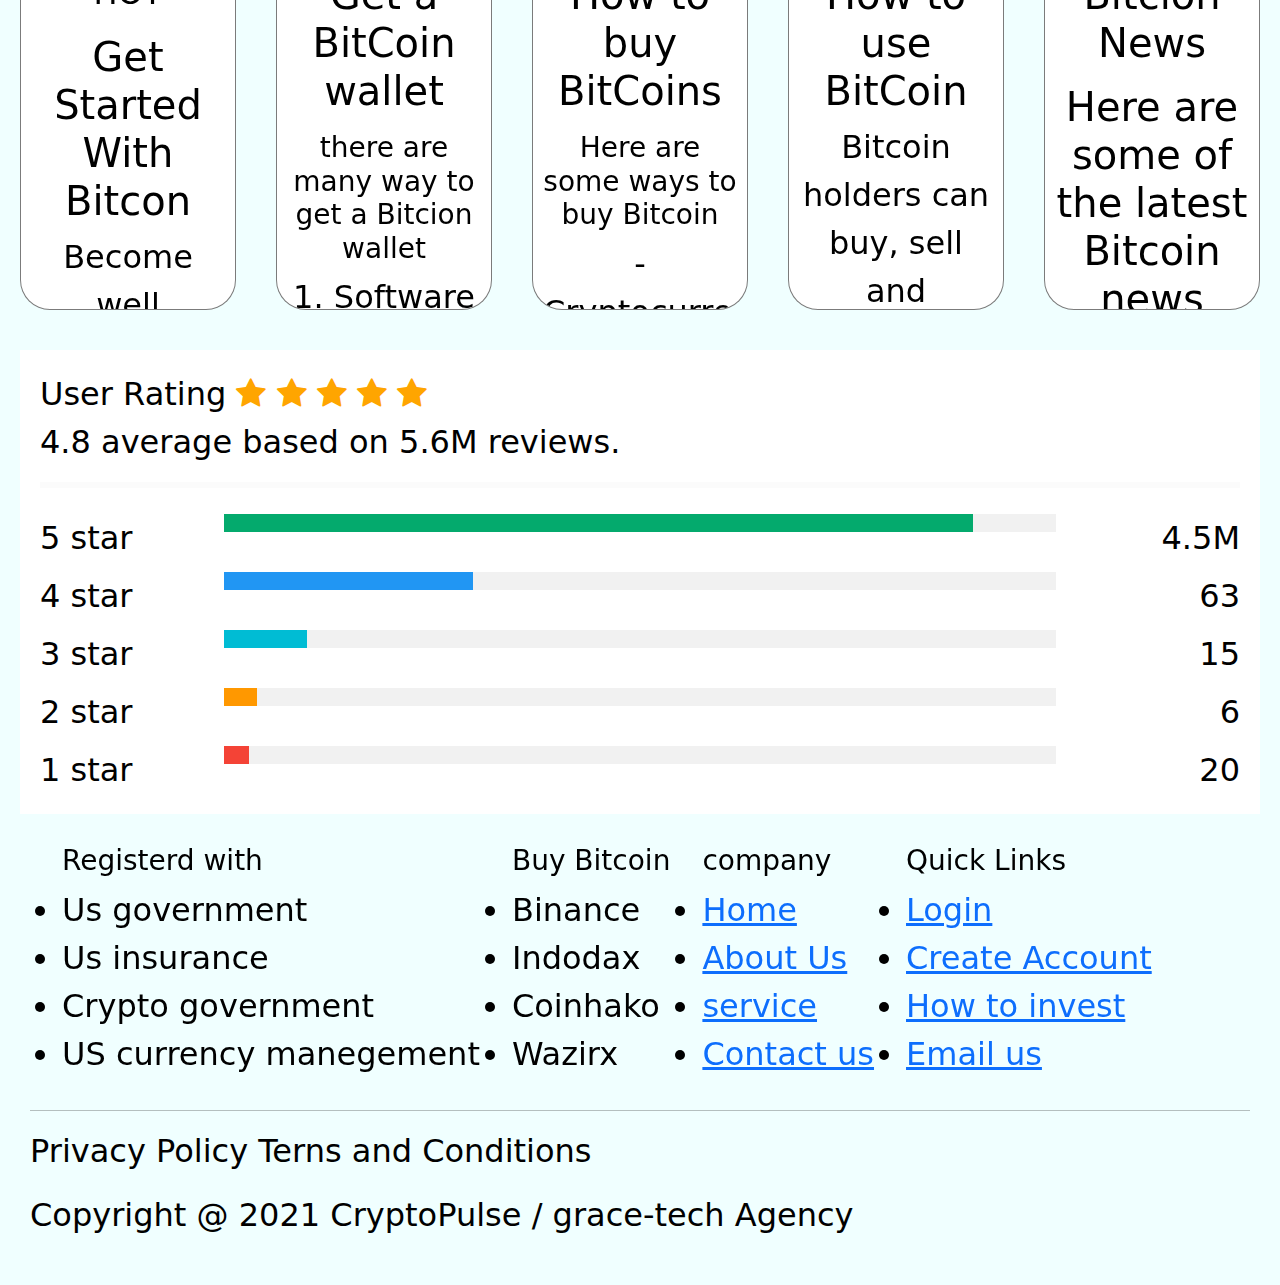
==== commit e6e8b7a9: "Update index.html" ====
--- a/index.html
+++ b/index.html
@@ -4,6 +4,7 @@
     <meta charset="UTF-8">
     <meta name="viewport" content="width=device-width, initial-scale=1.0">
     <title>CryptoPulse</title>
+        <link rel="icon" href="./image/download.jpg" type="image/x-icon">
     
     
     <link href="https://cdn.jsdelivr.net/npm/bootstrap@5.3.3/dist/css/bootstrap.min.css" rel="stylesheet" integrity="sha384-QWTKZyjpPEjISv5WaRU9OFeRpok6YctnYmDr5pNlyT2bRjXh0JMhjY6hW+ALEwIH" crossorigin="anonymous">
@@ -59,7 +60,13 @@
       }
     }
       </script>
-     <script src="https://static.elfsight.com/platform/platform.js" data-use-service-core defer></script>
+     <!--Begin Comm100 Live Chat Code-->
+<div id="comm100-button-b3270275-36f9-4661-a05f-51f86a88e52f" class="return" ></div>
+<script type="text/javascript">
+  var Comm100API=Comm100API||{};(function(t){function e(e){var a=document.createElement("script"),c=document.getElementsByTagName("script")[0];a.type="text/javascript",a.async=!0,a.src=e+t.site_id,c.parentNode.insertBefore(a,c)}t.chat_buttons=t.chat_buttons||[],t.chat_buttons.push({code_plan:"b3270275-36f9-4661-a05f-51f86a88e52f",div_id:"comm100-button-b3270275-36f9-4661-a05f-51f86a88e52f"}),t.site_id=90005834,t.main_code_plan="b3270275-36f9-4661-a05f-51f86a88e52f",e("https://vue.comm100.com/livechat.ashx?siteId="),setTimeout(function(){t.loaded||e("https://standby.comm100vue.com/livechat.ashx?siteId=")},5e3)})(Comm100API||{})
+</script>
+<!--End Comm100 Live Chat Code-->
+
           
 <article>
      
@@ -463,7 +470,7 @@
      <div>
       <img src="./image/ex3.png" alt="logo">
       <h1 id="count2">100</h1>
-      <h2>Number of people registerd</h2>
+      <h2>Number of people registered</h2>
      </div>
      <div>
       <img src="./image/exx2.jpg" alt="logo">
--- a/style.css
+++ b/style.css
@@ -0,0 +1,831 @@
+ body {
+  
+  color: black;
+  margin: 0%;
+  background-color: azure;
+  font-size: 2rem;
+
+   z-index: 5;
+   
+   
+   
+  
+  
+}
+.chat { z-index: 100;}
+
+@media screen and (max-width: 600px) {
+  body {
+    font-size: 1rem;
+  }
+}
+ 
+header > div >  img {
+height: 70px;
+width: 70px;
+padding: 10px;
+background-color: transparent;
+border-radius: 50%;
+
+}
+header {
+  background-color: white;
+  height: min-70px;
+  
+}
+
+
+.section3 div{
+  text-align: center;
+  width: 300px;
+  margin: 20px;
+  background-color: white;
+  padding: 10px;
+  font-family: sans;
+  border-radius: 30px;
+  height: 400px;
+  overflow: hidden;
+}
+.section3 div:hover {
+  height:auto;
+}
+.section3 {
+  display: flex;
+  justify-content: space-around;
+}
+@media screen and (max-width: 550px)
+{.section3 {
+  display: block;
+  margin-inline: 20px;
+  
+  
+
+}
+}
+
+.section3 img{
+   width: 150px;
+   height: 150px;
+   text-align: center;
+}
+
+
+
+/* Add a black background color to the top navigation */
+.topnav {
+background-color: white;
+color: black;
+  align-items: center;
+  align-content: center;
+}
+
+/* Style the links inside the navigation bar */
+.topnav a {
+float:right;
+display: block;
+color: black;
+text-align: center;
+padding: 14px 16px;
+text-decoration: none;
+
+}
+
+/* Add an active class to highlight the current page */
+.active {
+
+#topnavimg {
+  width: 70px;
+}
+width: 100px;
+}
+#active {
+  font-weight: 900px;
+  font-size: 2rem;
+  color: black;
+  background-color: white;
+}
+
+@media screen and (max-width: 550px)
+{
+
+  #active {
+
+    font-size: 2rem;
+
+  }
+
+}
+/* Hide the link that should open and close the topnav on small screens */
+.topnav .icon {
+display: none;
+}
+
+/* Dropdown container - needed to position the dropdown content */
+.dropdown {
+float: right;
+display: block;
+  align-content: center;
+}
+
+/* Style the dropdown button to fit inside the topnav */
+.dropdown .dropbtn {
+font-size: 17px;
+border: none;
+outline: none;
+color: black;
+padding: 14px 16px;
+background-color: inherit;
+font-family: inherit;
+margin: 0;
+   align-content: center;
+}
+
+/* Style the dropdown content (hidden by default) */
+.dropdown-content {
+display: none;
+position: absolute;
+background-color: #f9f9f9;
+min-width: 160px;
+box-shadow: 0px 8px 16px 0px rgba(0,0,0,0.2);
+z-index: 1;
+   align-content: center;
+}
+
+/* Style the links inside the dropdown */
+.dropdown-content a {
+float: left;
+color: black;
+padding: 12px 16px;
+text-decoration: none;
+display: block;
+text-align: left;
+}
+
+/* Add a dark background on topnav links and the dropdown button on hover */
+.topnav a:hover, .dropdown:hover .dropbtn:hover {
+background-color:orange;
+color: white;
+}
+
+/* Add a grey background to dropdown links on hover */
+.dropdown-content a:hover {
+background-color: orange;
+color :white;
+}
+
+/* Show the dropdown menu when the user moves the mouse over the dropdown button */
+.dropdown:hover .dropdown-content {
+display: block;
+position: absolute;
+
+}
+
+/* When the screen is less than 600 pixels wide, hide all links, except for the first one ("Home"). Show the link that contains should open and close the topnav (.icon) */
+@media screen and (max-width: 600px) {
+.topnav a:not(:first-child), .dropdown .dropbtn {
+  display: none;
+}
+.topnav a.icon {
+  float: right;
+  display: block;
+  height: 50px;
+}
+}
+
+/* The "responsive" class is added to the topnav with JavaScript when the user clicks on the icon. This class makes the topnav look good on small screens (display the links vertically instead of horizontally) */
+@media screen and (max-width: 600px) {
+.topnav.responsive {position: relative;}
+.topnav.responsive a.icon {
+  position: absolute;
+  right: 0;
+  top: 0;
+}
+.topnav.responsive a {
+  float: none;
+  display: block;
+  text-align: left;
+}
+.topnav.responsive .dropdown {float: none;}
+.topnav.responsive .dropdown-content {position: relative;}
+.topnav.responsive .dropdown .dropbtn {
+  display: block;
+  width: 100%;
+  text-align: left;
+}
+}
+.section5 {
+  display: flex;
+  justify-content: space-between;
+  text-align: center;
+}
+@media screen and (max-width: 600px) {
+  .section5 {
+    display: block;
+    text-align: center;
+  }
+}
+.section5 > .wal {
+  background-color: blueviolet;
+  color: white;
+  padding: 20px;
+}
+.section5 > .wal > h1 {
+  color: orange;
+
+}
+.section5 > .wal > h2 {
+  color: white;
+
+}
+.section5 > .wal > img {
+  width: 100px;
+  height: 100px;
+  border-radius: 50%;
+}
+section > div > button {
+  border: none;
+  background-color: orange;
+  text-align: center;
+  border-radius: 10px;
+
+}
+section > div > button:hover {
+  background-color: white;
+  border: 2px solid orange;
+}
+section > div > button a {
+  text-decoration: none;
+  color: black;
+}
+section > div > button a:hover {
+  text-decoration: none;
+  color: orange;
+}
+
+.section5 > .wal2 {
+  background-color: orange;
+  padding: 20px;
+}
+.section5 > .wal2 > .h1 {
+  color: blueviolet;
+}
+.section5 > .wal2 > input {
+  background-color: white;
+  border: none;
+  margin: 10px;
+  color: black;
+  
+
+}
+.section5 .wal2 img {
+  width: 50px;
+  height: 50px;
+   margin-inline: 40%;
+     
+}
+
+.section6 {
+  
+  color: black;
+  display: flex;
+  justify-content: space-around;
+  text-align: center;
+  margin: 10px;
+
+}
+@media screen and (max-width: 600px) {
+  .section6 {
+    display: block;
+  }
+}
+
+
+.section6 > div {
+  margin: 10px;
+  padding: 10px;
+  border: 1px solid rgb(170, 159, 159);
+  border-radius: 30px;
+  width: 50%;
+  
+background-color: white;
+}
+@media screen and (max-width: 600px) {
+  .section6 > div {
+    width: 90%;
+    margin: 20px;
+  }
+}
+.section6 > div:hover {
+  background-color: blueviolet;
+  color: white;
+}
+.section6 > div > img {
+  width: 100px;
+  height: 100px;
+  border-radius: 50%;
+  
+}
+.section6 > div > .bold {
+  font-weight: 900;
+}
+
+.section9 div img {
+  width: 50px;
+  height: 50px;
+   margin-inline: 40%;
+     
+}
+.section9 div {
+  margin: 20px;
+  border: 1px solid black;
+  background-color: white;
+  border-radius: 20px;
+
+}
+
+.section9 {
+  color: black;
+  display: flex;
+  justify-content: space-around;
+  text-align: center;
+  margin: 20px;
+
+}
+@media screen and (max-width: 600px) {
+  .section9 {
+    display: inline-block;
+  }
+}
+.section7 div {
+  padding: 20px;
+  text-align: center;
+}
+.section7 > img {
+  width: 100%;
+  padding: none;
+}
+.section7 .section {
+  background-color: orange;
+}
+.section8  {
+  display: flex;
+  text-align: center;
+  justify-content: space-around;
+  margin: 20px;
+  padding: 10px;
+}
+@media screen and (max-width: 600px) {
+  .section8 {
+    display: inline-block;
+    margin: 20px;
+  }
+}
+.section8 div {
+  display: flex;
+  justify-content: space-around;
+  flex-direction: column;
+  margin: 10px;
+  border-radius: 10px;
+  border: 1px solid orange;
+  background-color: white;
+}
+.section8 div img {
+  border-radius: 50%;
+  height: 200px;
+  width: 200px;
+}
+
+.ss2  {
+  display: flex;
+  justify-content: space-around;
+  text-align: center;
+  margin: 20px;
+  padding: 10px;
+}
+@media screen and (max-width: 600px) {
+  .ss2 {
+    display: block;
+  }
+}
+@media screen and (max-width: 500px) {
+  .s4 {
+    display: block;
+  }
+}
+.s4 {
+  text-align: center;
+  padding: 20px;
+  display: flex;
+
+
+
+}
+.s4 div {
+  background-color: white;
+  margin: 20px;
+  padding: 10px;
+}
+@media screen and (max-width: 500px) {
+  .s4 {
+    display: block;
+  }
+}
+@media screen and (max-width: 500px) {
+  .s3 {
+    display: block;
+  }
+}
+.s3 {
+  text-align: center;
+  padding: 20px;
+  display: flex;
+  justify-content: space-around;
+
+}
+.s3 div img {
+  height: 250px;
+  width: 240px;
+}
+.s3 div {
+  background-color: white;
+  margin: 20px;
+  padding: 10px;
+  width: 300px;
+
+}
+@media screen and (max-width: 500px) {
+  .s3{
+    display: block;
+  }
+}
+.caption {
+  text-align: center;
+  background-color: white;
+  color: orange;
+  border: 1px solid orange;
+}
+.ss2 div {
+  padding: 10px;
+  margin: 5px;
+  background-color:white ;
+
+}
+.ss2 div img {
+  height: 150px;
+  width: 170px;
+  
+}
+@media screen and (max-width: 600px) 
+{
+  .about {
+    flex-direction: column;
+  }
+}
+.about {
+  display: flex;
+  justify-content: space-around;
+}
+
+.s1 div h1{
+  background-color: white;
+  color: orange;
+}
+.s1 button {
+  margin-bottom: 20px;
+}
+.s1img {
+  background-color: orange;
+  color: black;
+  text-decoration: none;
+  border-radius: 10px;
+
+}
+.s1img:hover {
+  border: 2px solid orange;
+  background-color: white;
+  color: orange;
+  text-decoration: none;
+
+}
+.topic {
+  text-align: center;
+  margin: 10px;
+  background-color: white;
+  font-weight: 800;
+}
+.s1img a {
+  text-decoration: none;
+  color: black;
+}
+.s1img a:hover {
+  text-decoration: none;
+  color: orange;
+}
+.s1 {
+  text-align: center;
+}
+
+
+
+.load {
+
+  width:100%;
+
+  align-content: center;
+
+  display: flex;
+
+  justify-content: center;
+
+  z-index: 0;
+
+  
+
+  
+
+}
+
+
+.loader {
+   border-top: 18px solid Black;
+  border-right: 3px solid orange;
+  border-bottom: 18px solid Black;
+  border-left: 3px solid orange; /* Blue */
+  border-radius: 50%;
+  width: 120px;
+  height: 120px;
+  display: flex;
+  
+  justify-content: center;
+  align-items: center;
+  margin-left: 50%;
+  margin-right: 50%;
+  margin: 45%;
+  margin-top: 30%;
+  position: absolute;
+  z-index: 0;
+  animation: spin 2s linear infinite;
+}
+
+@keyframes spin {
+  0% { transform: rotate(0deg); }
+  100% { transform: rotate(360deg); }
+}
+
+section , div {
+  position: relative ;
+  z-index: 1;
+  
+}
+.return {
+  position: fixed;
+  top: 90%;
+  right: 0;
+  z-index: 4;
+}
+.return img {
+  height: 50px;
+  border-radius: 50%;
+}
+.return1 {
+  position: fixed;
+  top: 90%;
+  left: 0;
+  z-index: 0;
+}
+.return1:hover {
+  z-index: 1;
+}
+.return1 img {
+  height: 50px;
+  width:50px;
+  border-radius: 50%;
+}
+
+
+
+
+* {box-sizing:border-box}
+
+/* Slideshow container */
+.slideshow-container {
+  width: 100%;
+  position: relative;
+  margin: auto;
+}
+
+/* Hide the images by default */
+.mySlides {
+  display: block;
+  z-index: 8;
+}
+.mySlides img {
+  height: 600px;
+  
+}
+@media screen and (max-width: 550px)
+{
+  .mySlides img {
+    height: 400px;
+    
+  }
+}
+
+
+/* Position the "next button" to the right */
+.next {
+  right: 0;
+  border-radius: 3px 0 0 3px;
+}
+
+/* On hover, add a black background color with a little bit see-through */
+.prev:hover, .next:hover {
+  background-color: rgba(0,0,0,0.8);
+}
+.next {
+  right: 0;
+  border-radius: 3px 0 0 3px;
+}
+.prev, .next {
+  cursor: pointer;
+  position: absolute;
+  top: 50%;
+  width: auto;
+  margin-top: -22px;
+  padding: 16px;
+  color: white;
+  font-weight: bold;
+  font-size: 18px;
+  transition: 0.6s ease;
+  border-radius: 0 3px 3px 0;
+  user-select: none;
+  z-index: 7;
+}
+
+/* Caption text */
+.text {
+  color: white;
+  text-shadow: 0px 0px 4px black;
+  background-color: rgba(17, 17, 17, 0.245);
+  text-align: center;
+  position: absolute;
+  top: 8%;
+  width: 80%;
+  margin-inline: 10%;
+  font-family: sans;
+  box-shadow: 0px 0px 5px black;
+  border-radius: 30px;
+  
+}
+iframe {
+  width: 100%;
+}
+.text:hover {
+    background-color: #f9f9f9;
+    color: black;
+    text-shadow: 0px 0px 0px;
+}
+.text p {
+  padding: 0;
+  margin: 0;
+}
+.miner {
+  backface-visibility: none;
+}
+section > div{
+  border-radius: 20px;
+  border: 1px solid rgba(0, 0, 0, 0.516);
+}
+/* Number text (1/3 etc) */
+.numbertext {
+  color: orange;
+  font-size: 12px;
+  padding: 8px 12px;
+  position: absolute;
+  top: 0;
+}
+
+/* The dots/bullets/indicators */
+.dot {
+  cursor: pointer;
+  height: 15px;
+  width: 15px;
+  margin: 0 2px;
+  background-color: #bbb;
+  border-radius: 50%;
+  display: inline-block;
+  transition: background-color 0.6s ease;
+}
+
+.active, .dot:hover {
+  background-color: orange;
+}
+
+/* Fading animation */
+.fade {
+  animation-name: fade;
+  animation-duration: 9000s;
+}
+
+@keyframes fade {
+  from {opacity: 1}
+  to {opacity: 1}
+}
+
+
+
+.miner div {
+  display: inline;
+  width :100%;
+  padding-inline: 20px;
+
+  font-weight: 700;
+  
+}
+.miner div div {
+  display: flex;
+  justify-content: space-between;
+}
+
+
+
+
+
+
+.fa {
+  font-size: 25px;
+}
+
+.checked {
+  color: orange;
+}
+
+/* Three column layout */
+.side {
+  float: left;
+  width: 15%;
+  margin-top: 10px;
+}
+
+.middle {
+  float: left;
+  width: 70%;
+  margin-top: 10px;
+}
+
+/* Place text to the right */
+.right {
+  text-align: right;
+}
+
+/* Clear floats after the columns */
+.row:after {
+  content: "";
+  display: table;
+  clear: both;
+}
+
+/* The bar container */
+.bar-container {
+  width: 100%;
+  background-color: #f1f1f1;
+  text-align: center;
+  color: white;
+}
+
+/* Individual bars */
+.bar-5 {width: 90%; height: 18px; background-color: #04AA6D;}
+.bar-4 {width: 30%; height: 18px; background-color: #2196F3;}
+.bar-3 {width: 10%; height: 18px; background-color: #00bcd4;}
+.bar-2 {width: 4%; height: 18px; background-color: #ff9800;}
+.bar-1 {width: 3%; height: 18px; background-color: #f44336;}
+
+/* Responsive layout - make the columns stack on top of each other instead of next to each other */
+@media (max-width: 400px) {
+  .side, .middle {
+    width: 100%;
+  }
+  /* Hide the right column on small screens */
+  .right {
+    display: none;
+  }
+}
+.rate {
+  padding: 20px;
+  background-color: white;
+  margin: 20px;
+}
+
+
+footer {
+  padding: 10px;
+  margin: 20px;
+}
+footer > div {
+  display: block;
+}
+@media (min-width: 500px) {
+  footer > div  {
+    display: flex;
+  }
+}
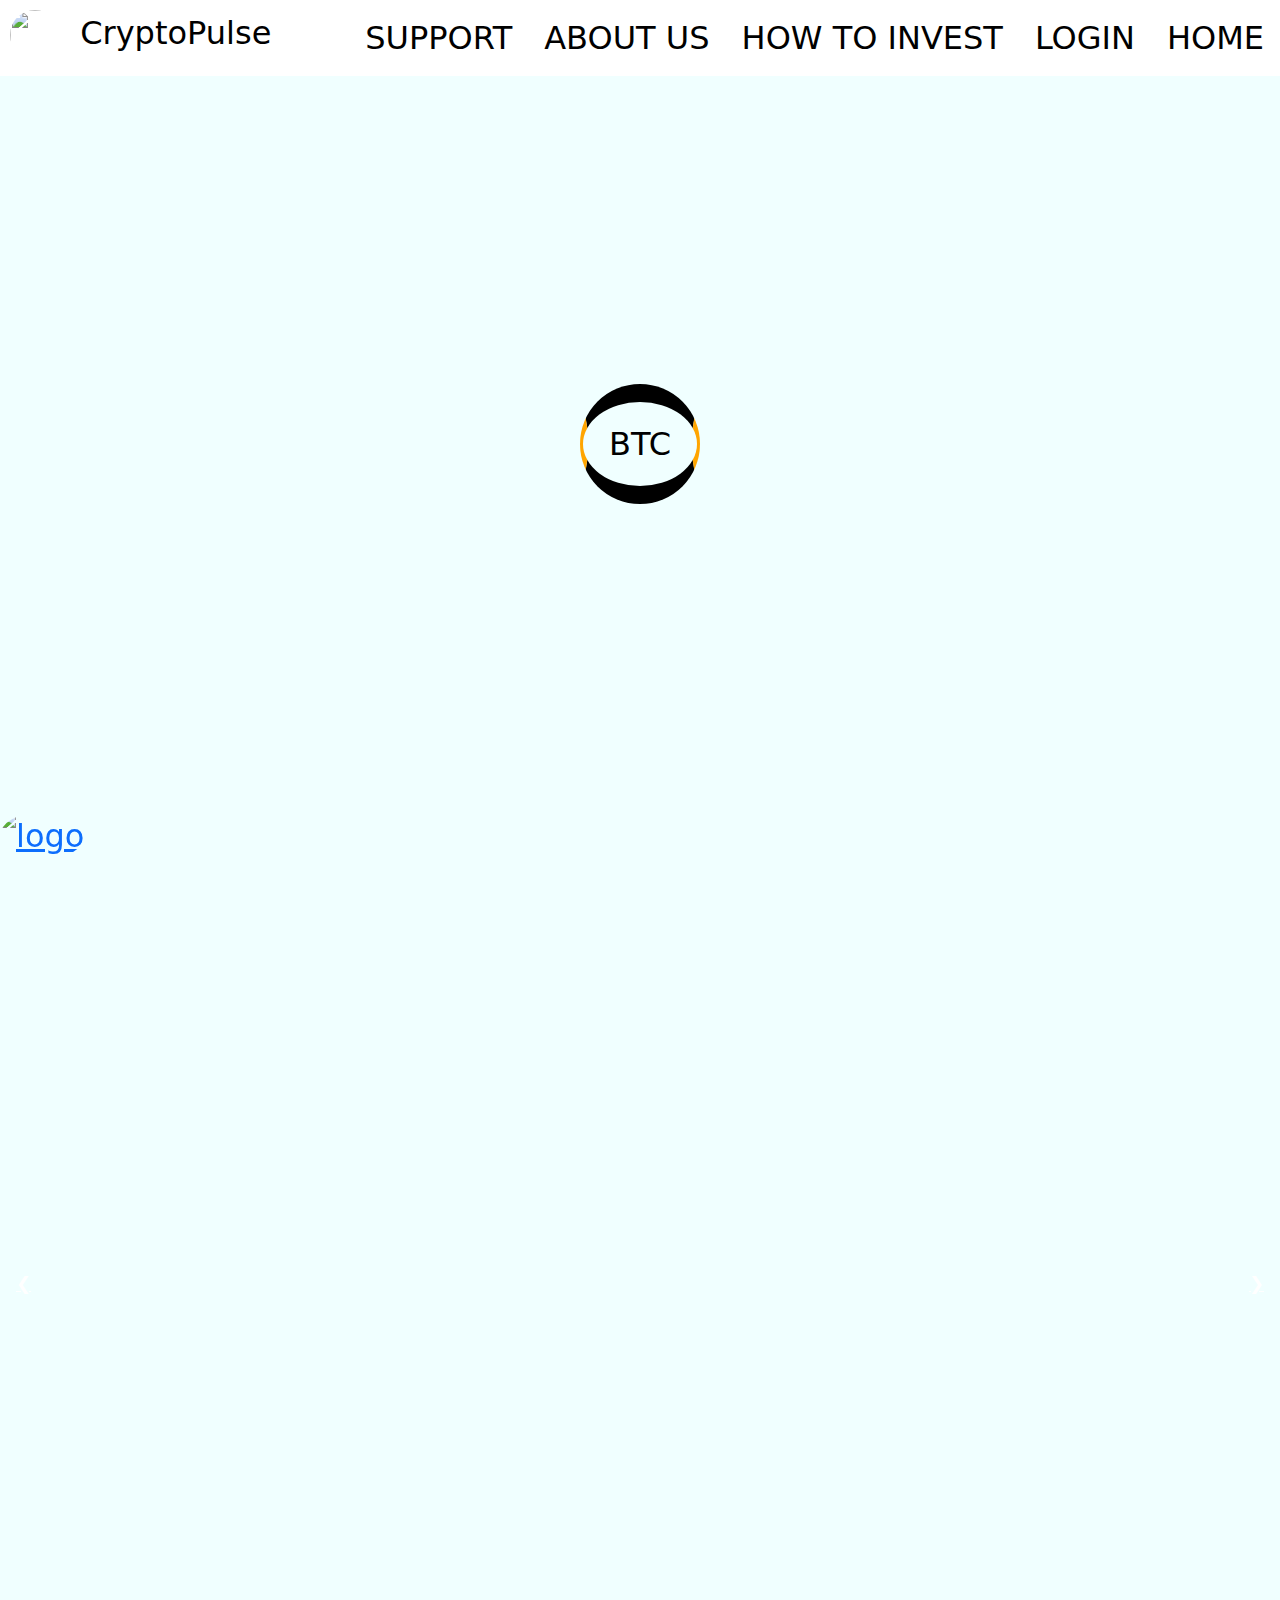
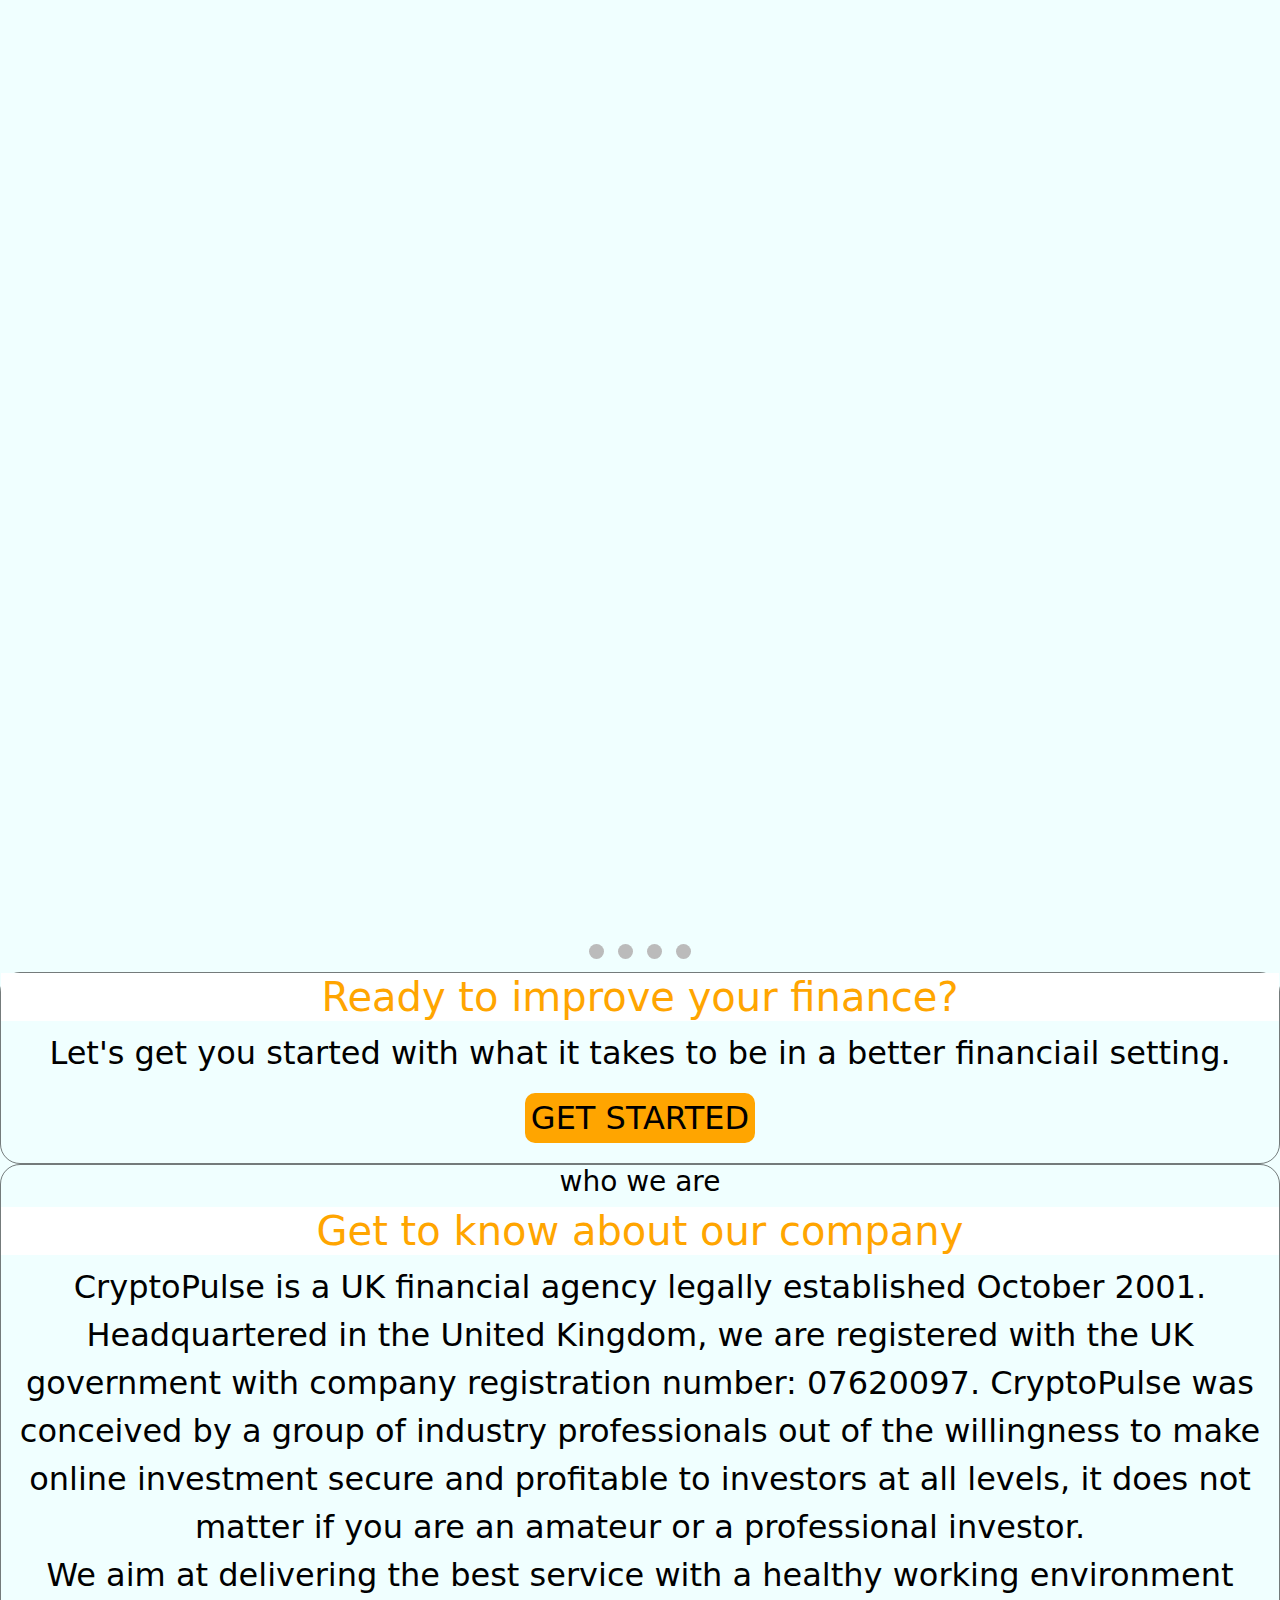
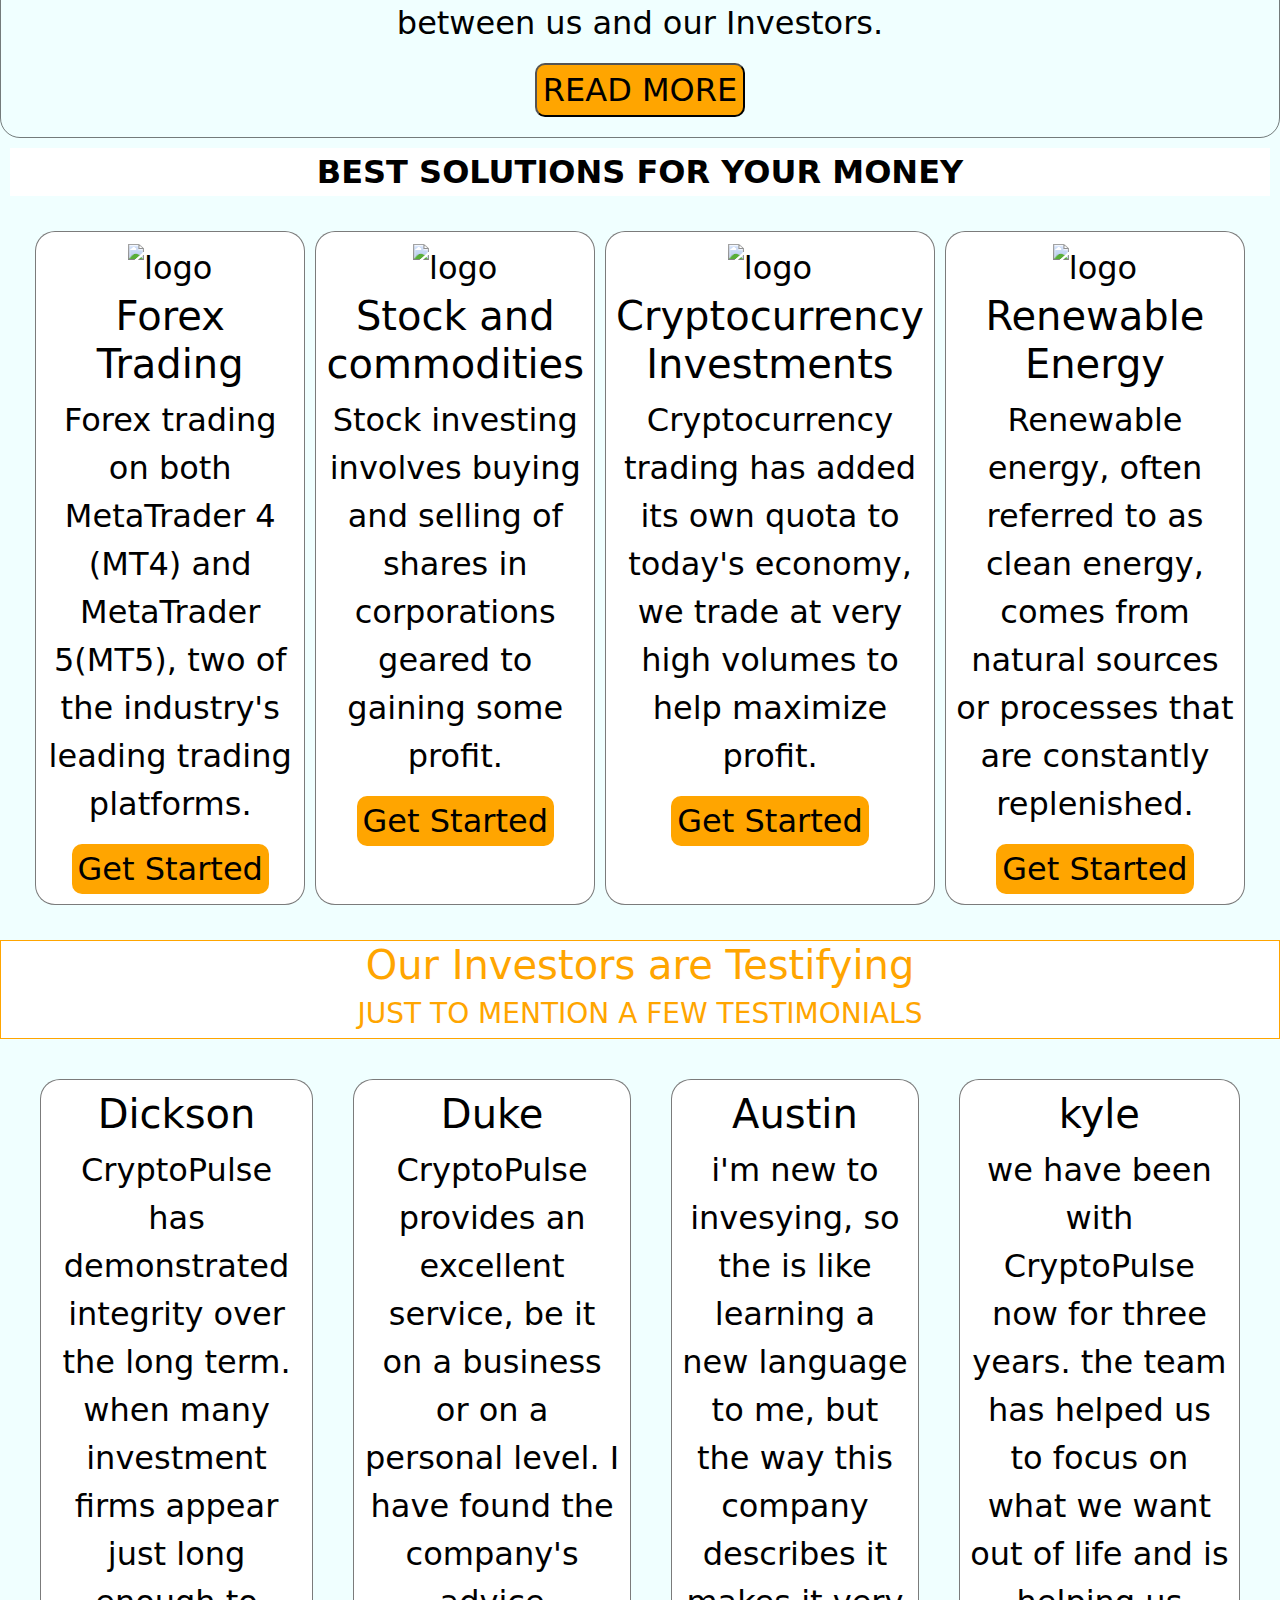
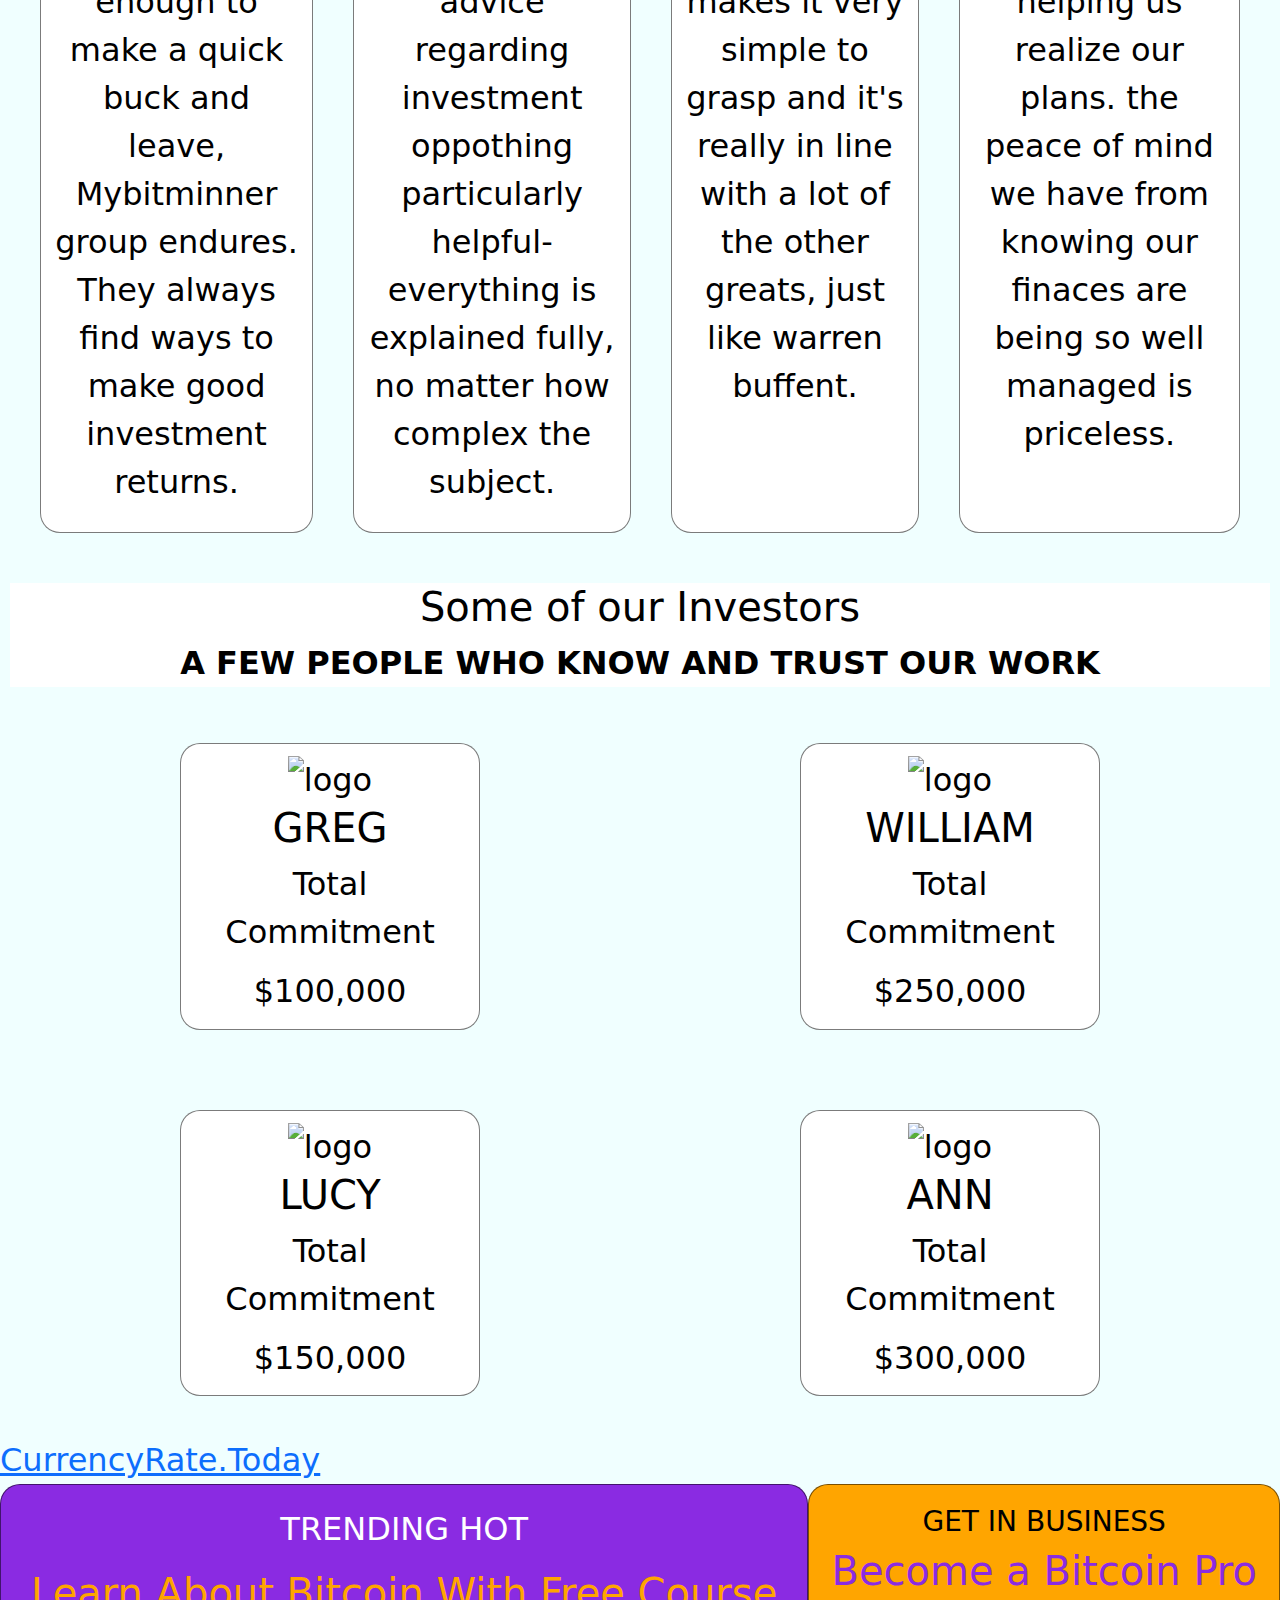
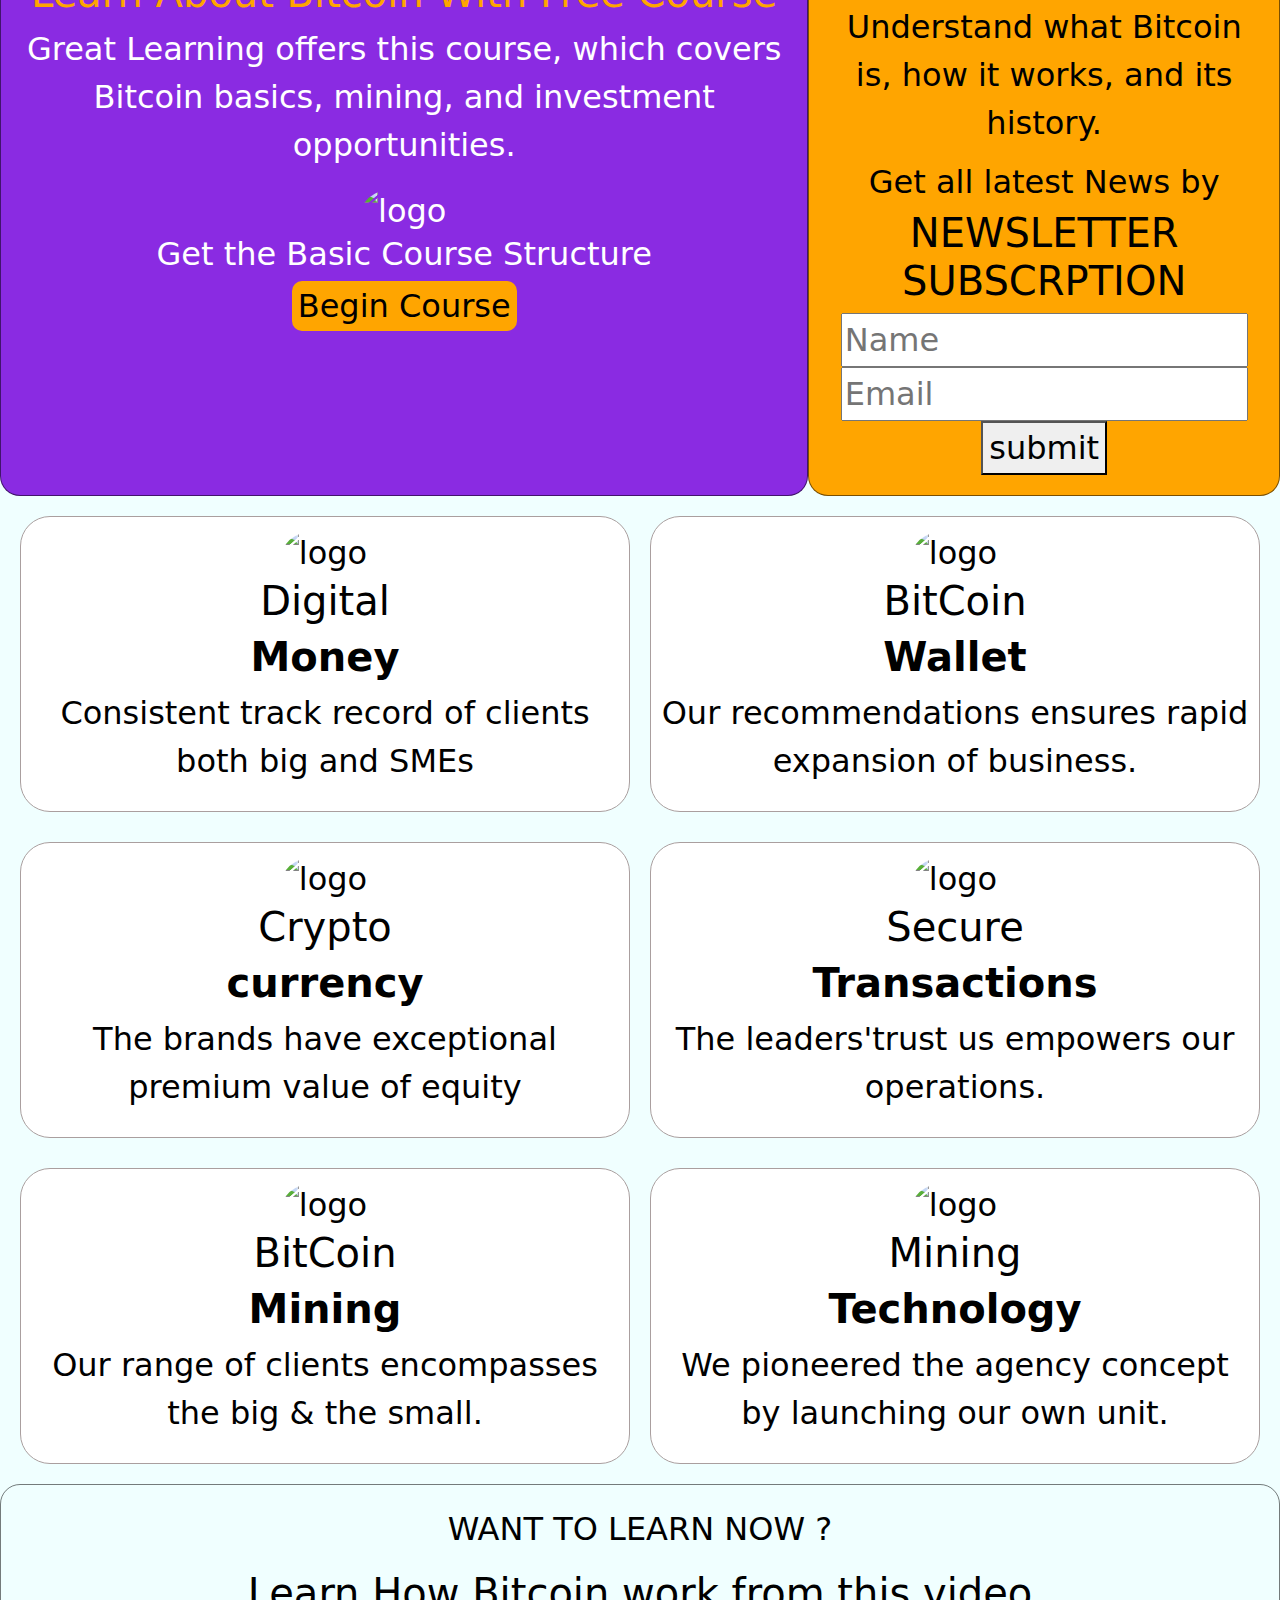
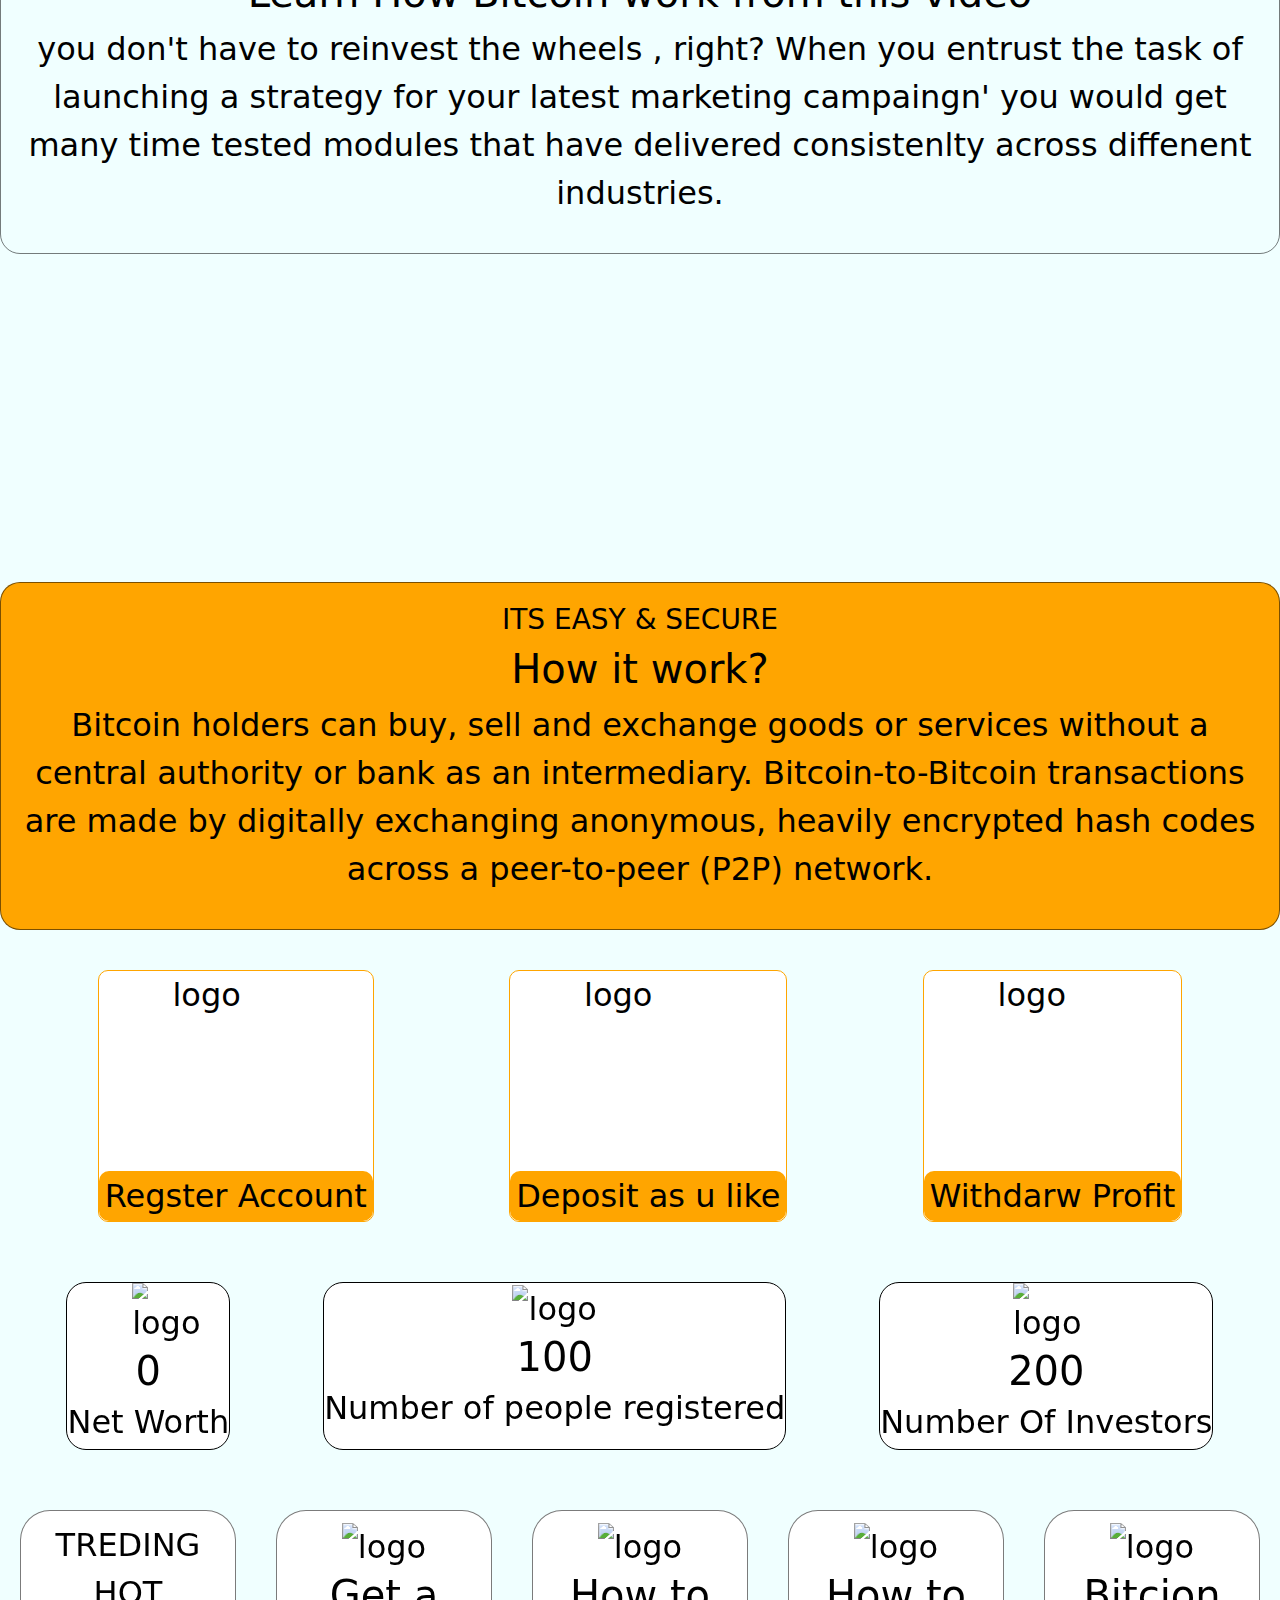
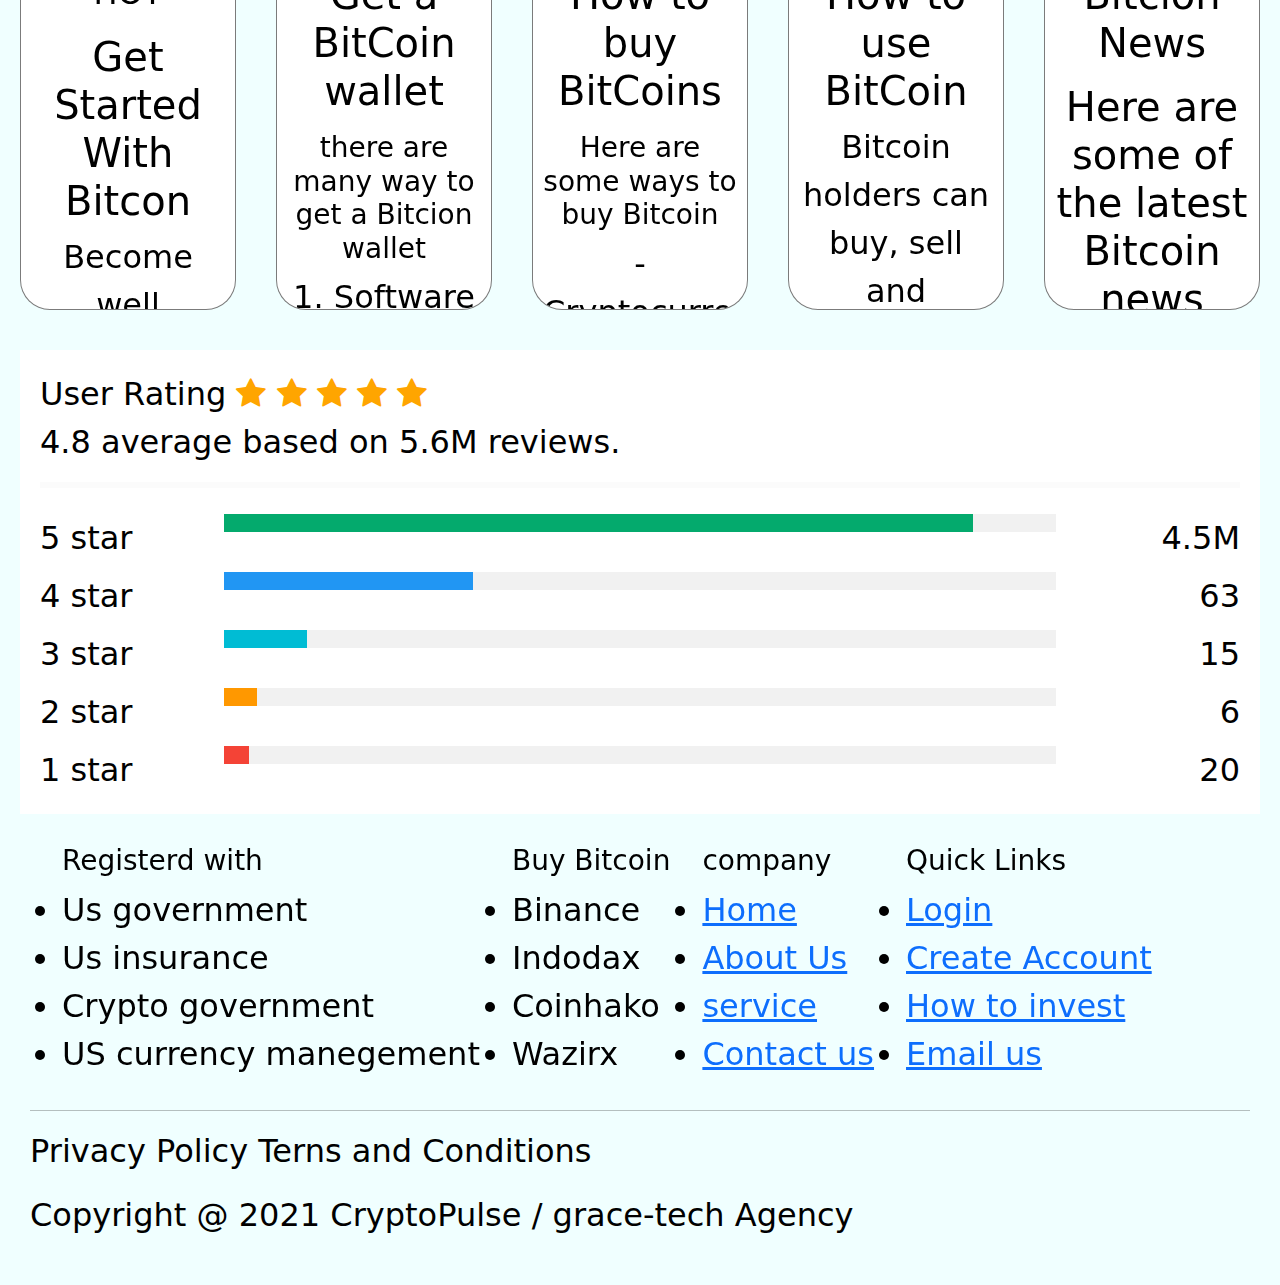
==== commit ff96527a: "Update index.html" ====
--- a/index.html
+++ b/index.html
@@ -209,7 +209,7 @@
           Get to know about our company
         </h1>
         <p>
-          CryptoPulse is a UK financial agency legally established October 2013.
+          CryptoPulse is a UK financial agency legally established October 2001.
             Headquartered in the United Kingdom, we are registered with the UK government with company registration number: 07620097.
             CryptoPulse was conceived by a group of industry professionals out of the willingness to make online investment secure and profitable to investors at all levels, it does not matter if you are an amateur or a professional investor.
               <br/>
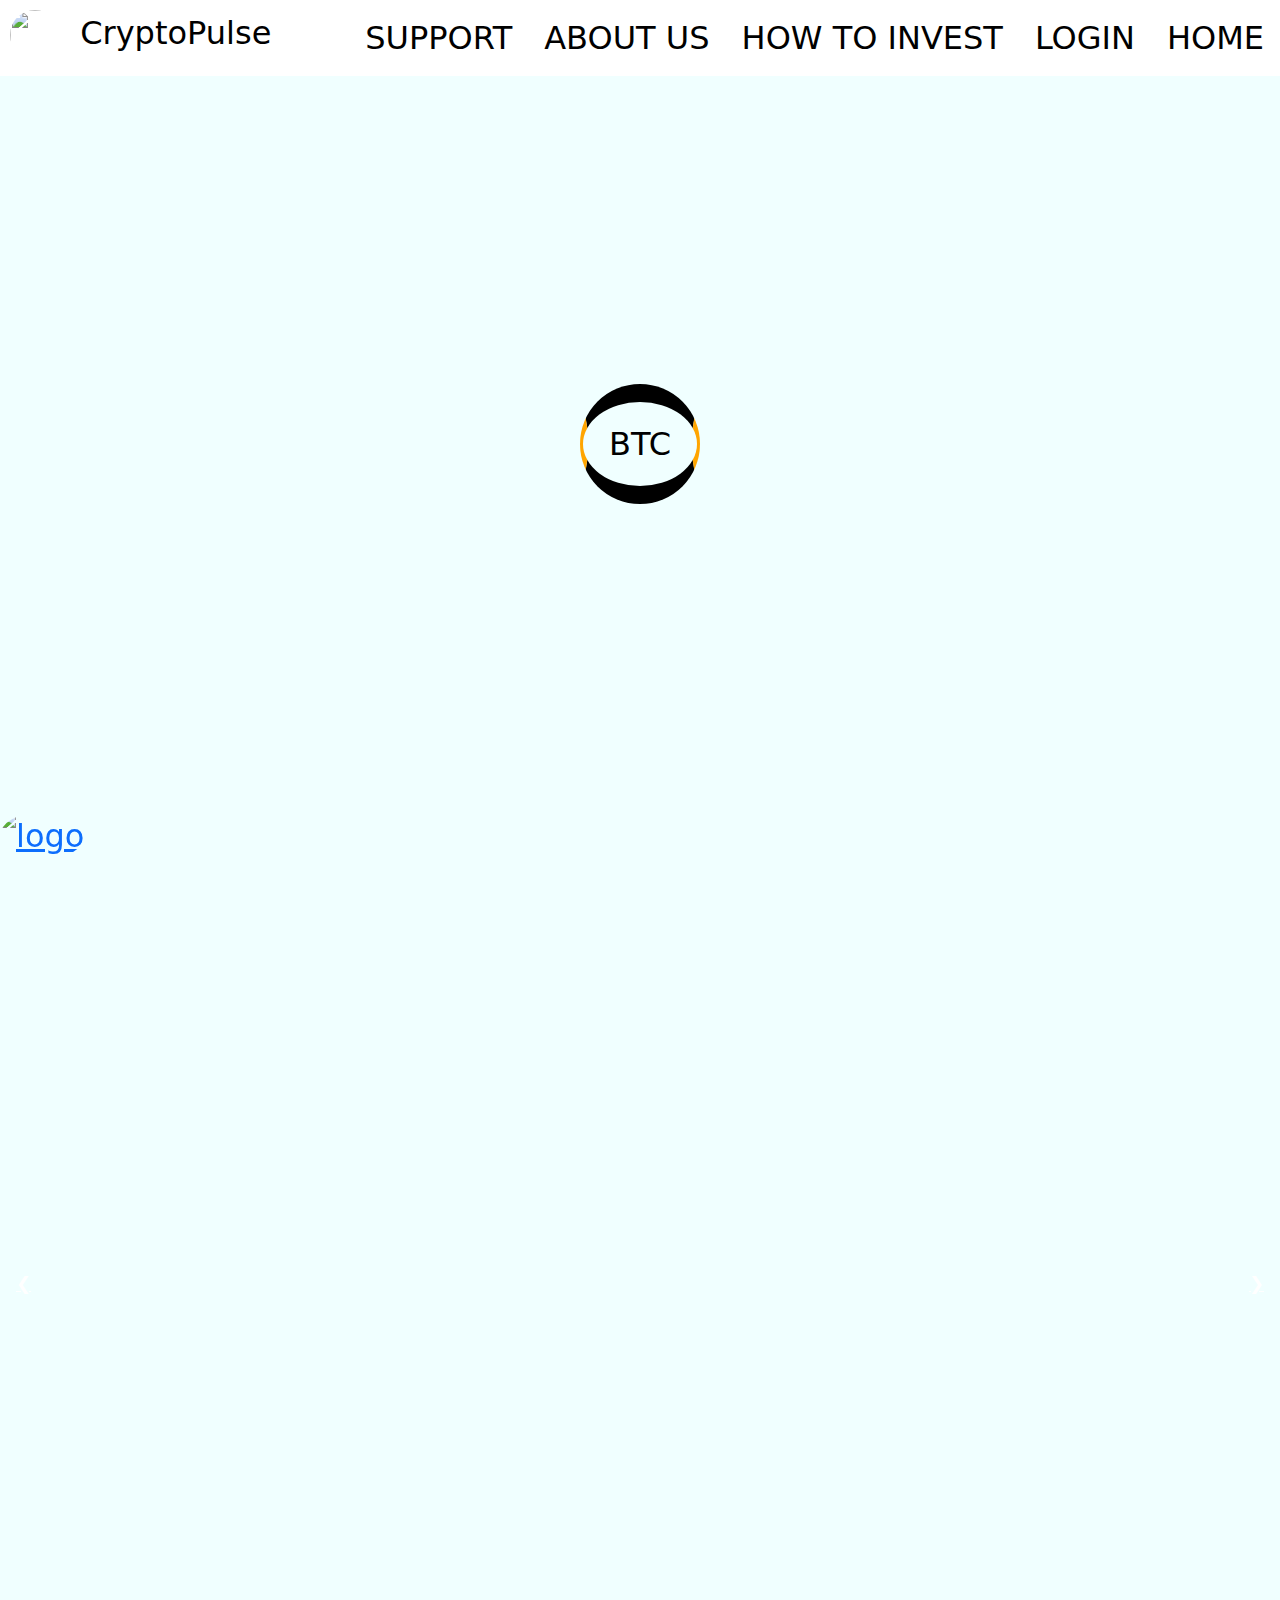
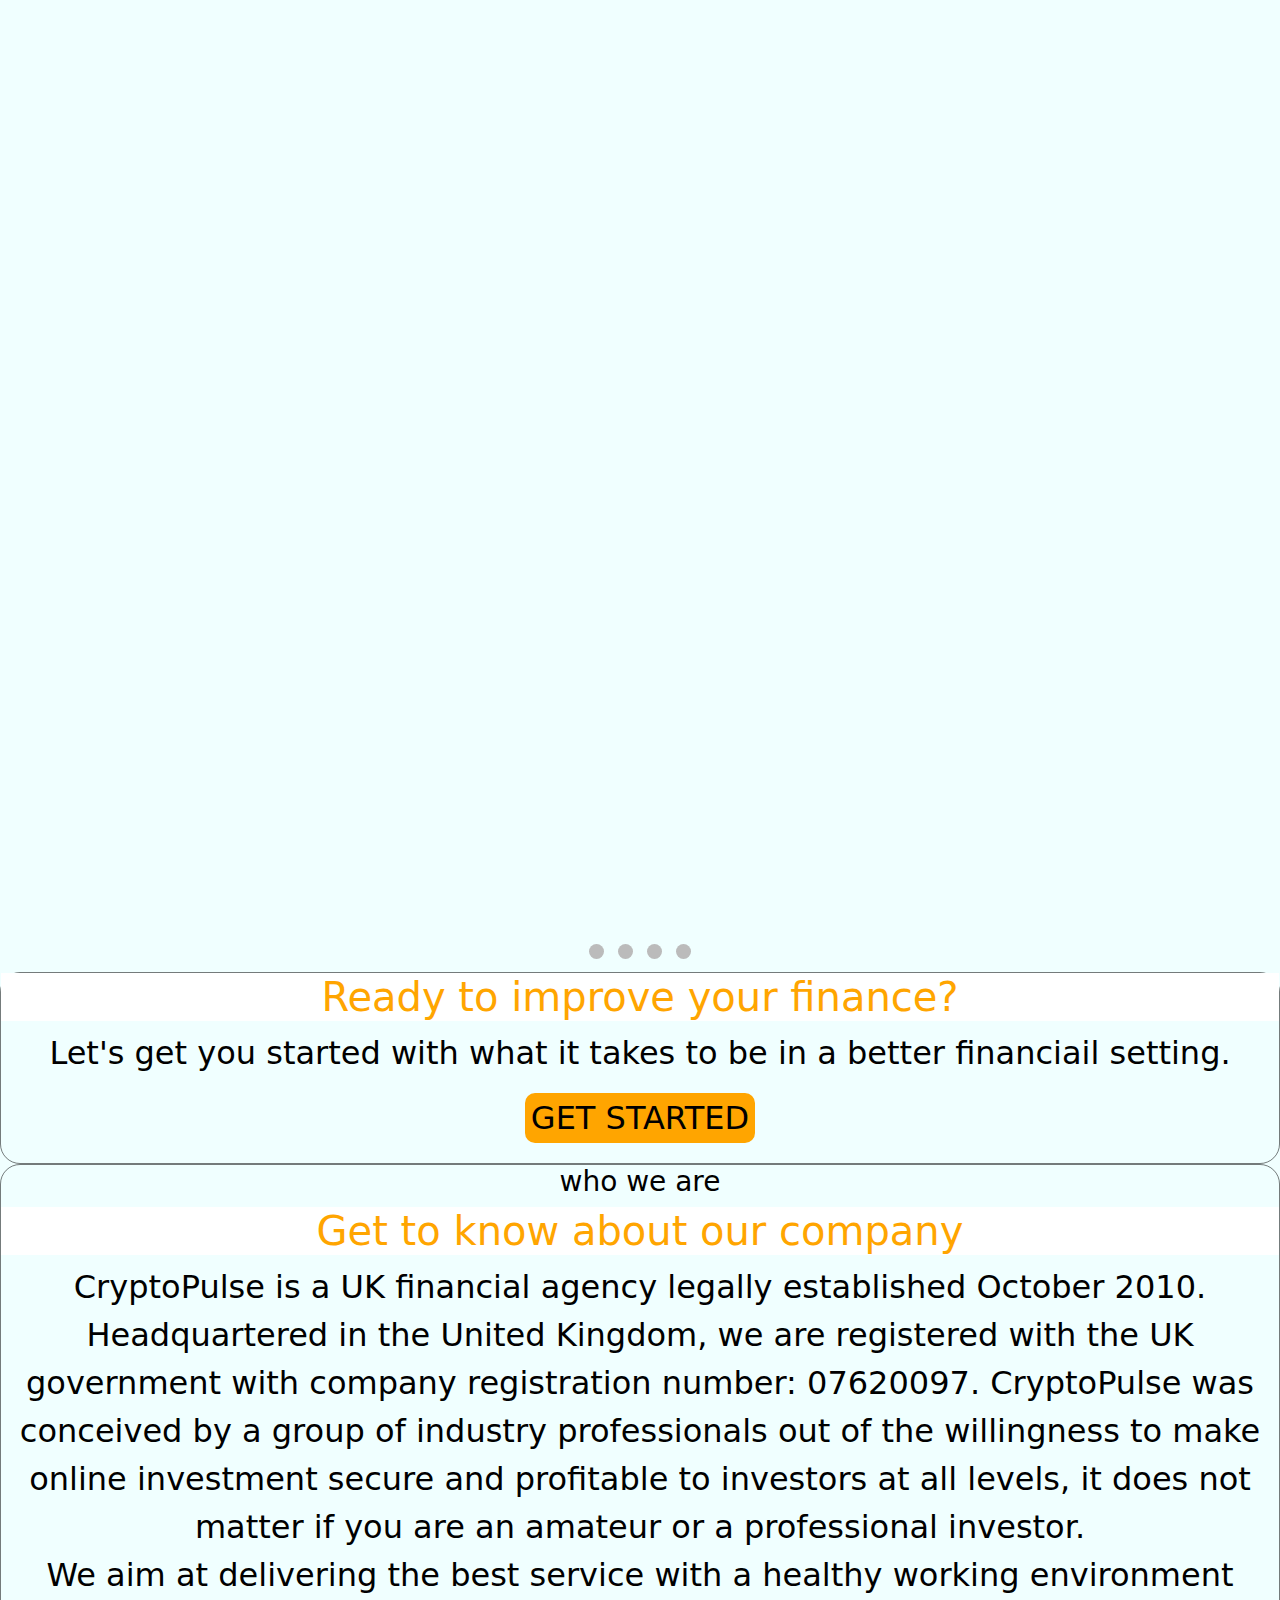
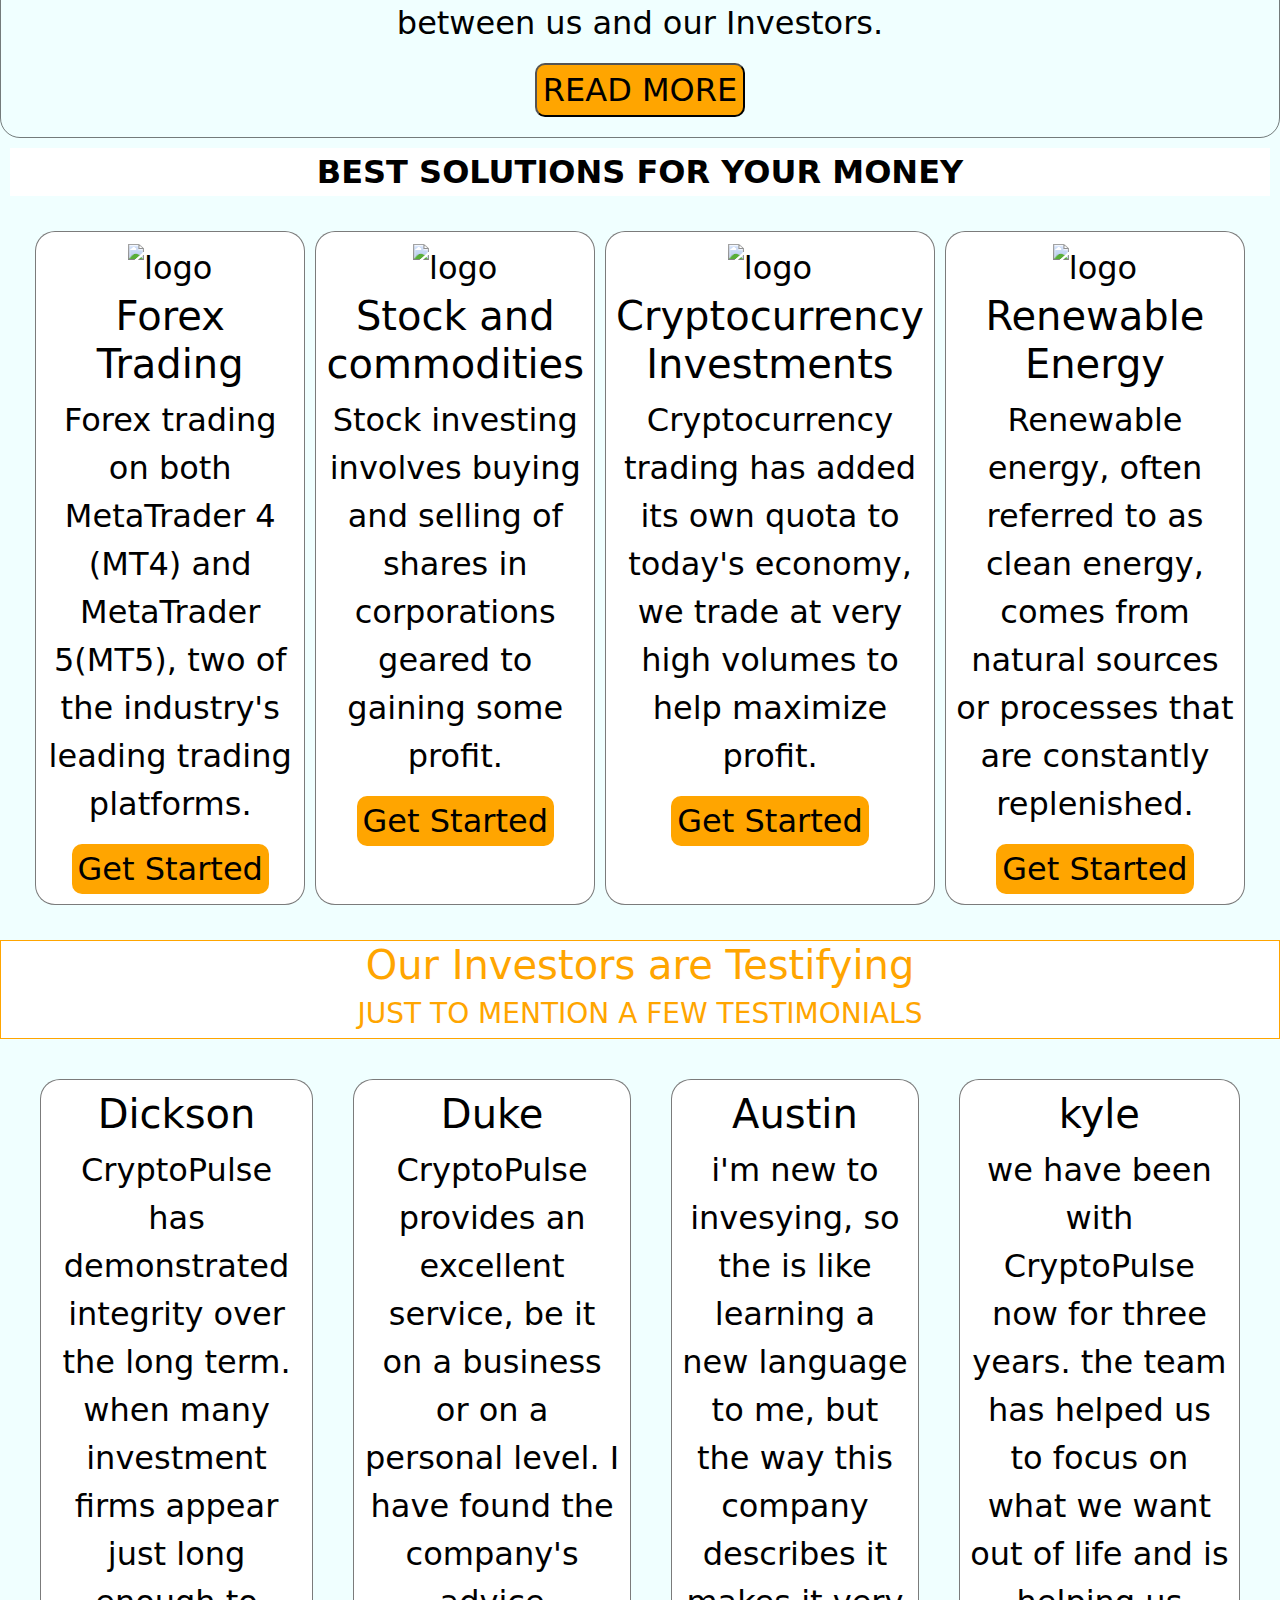
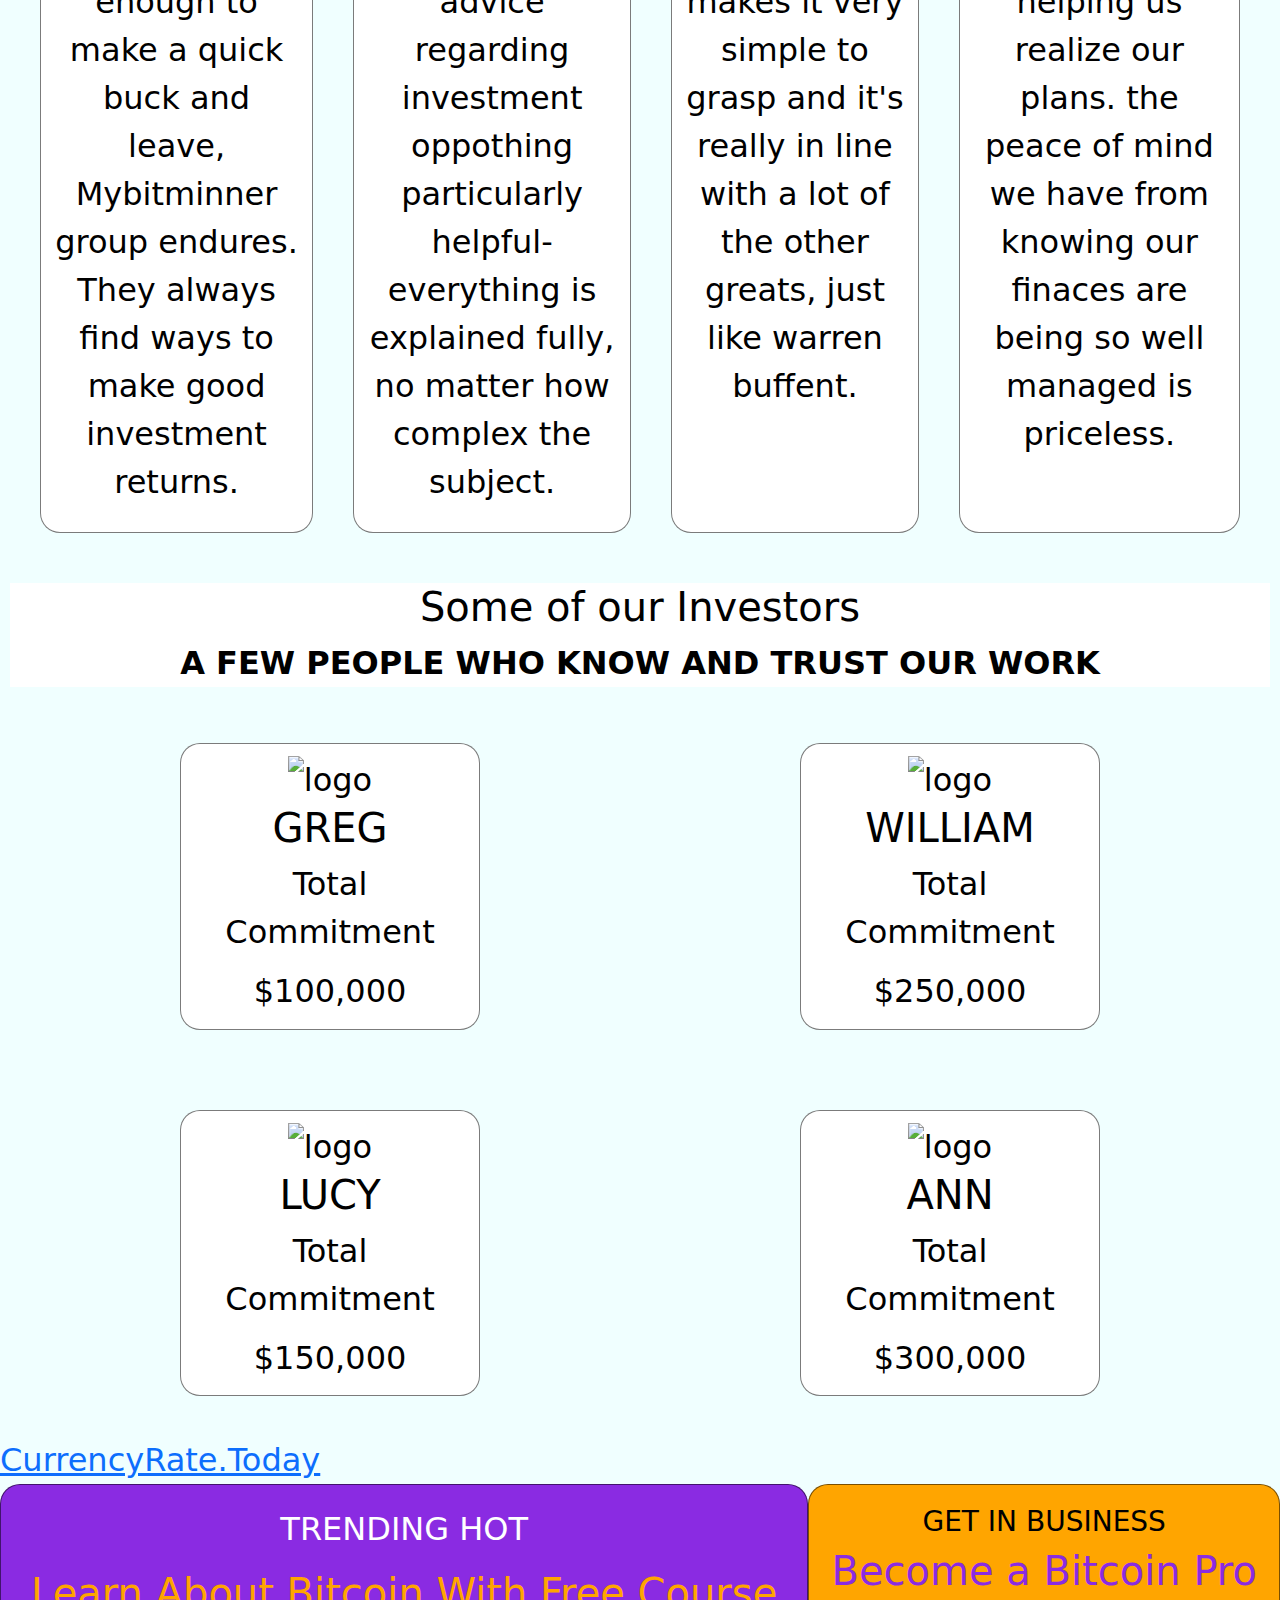
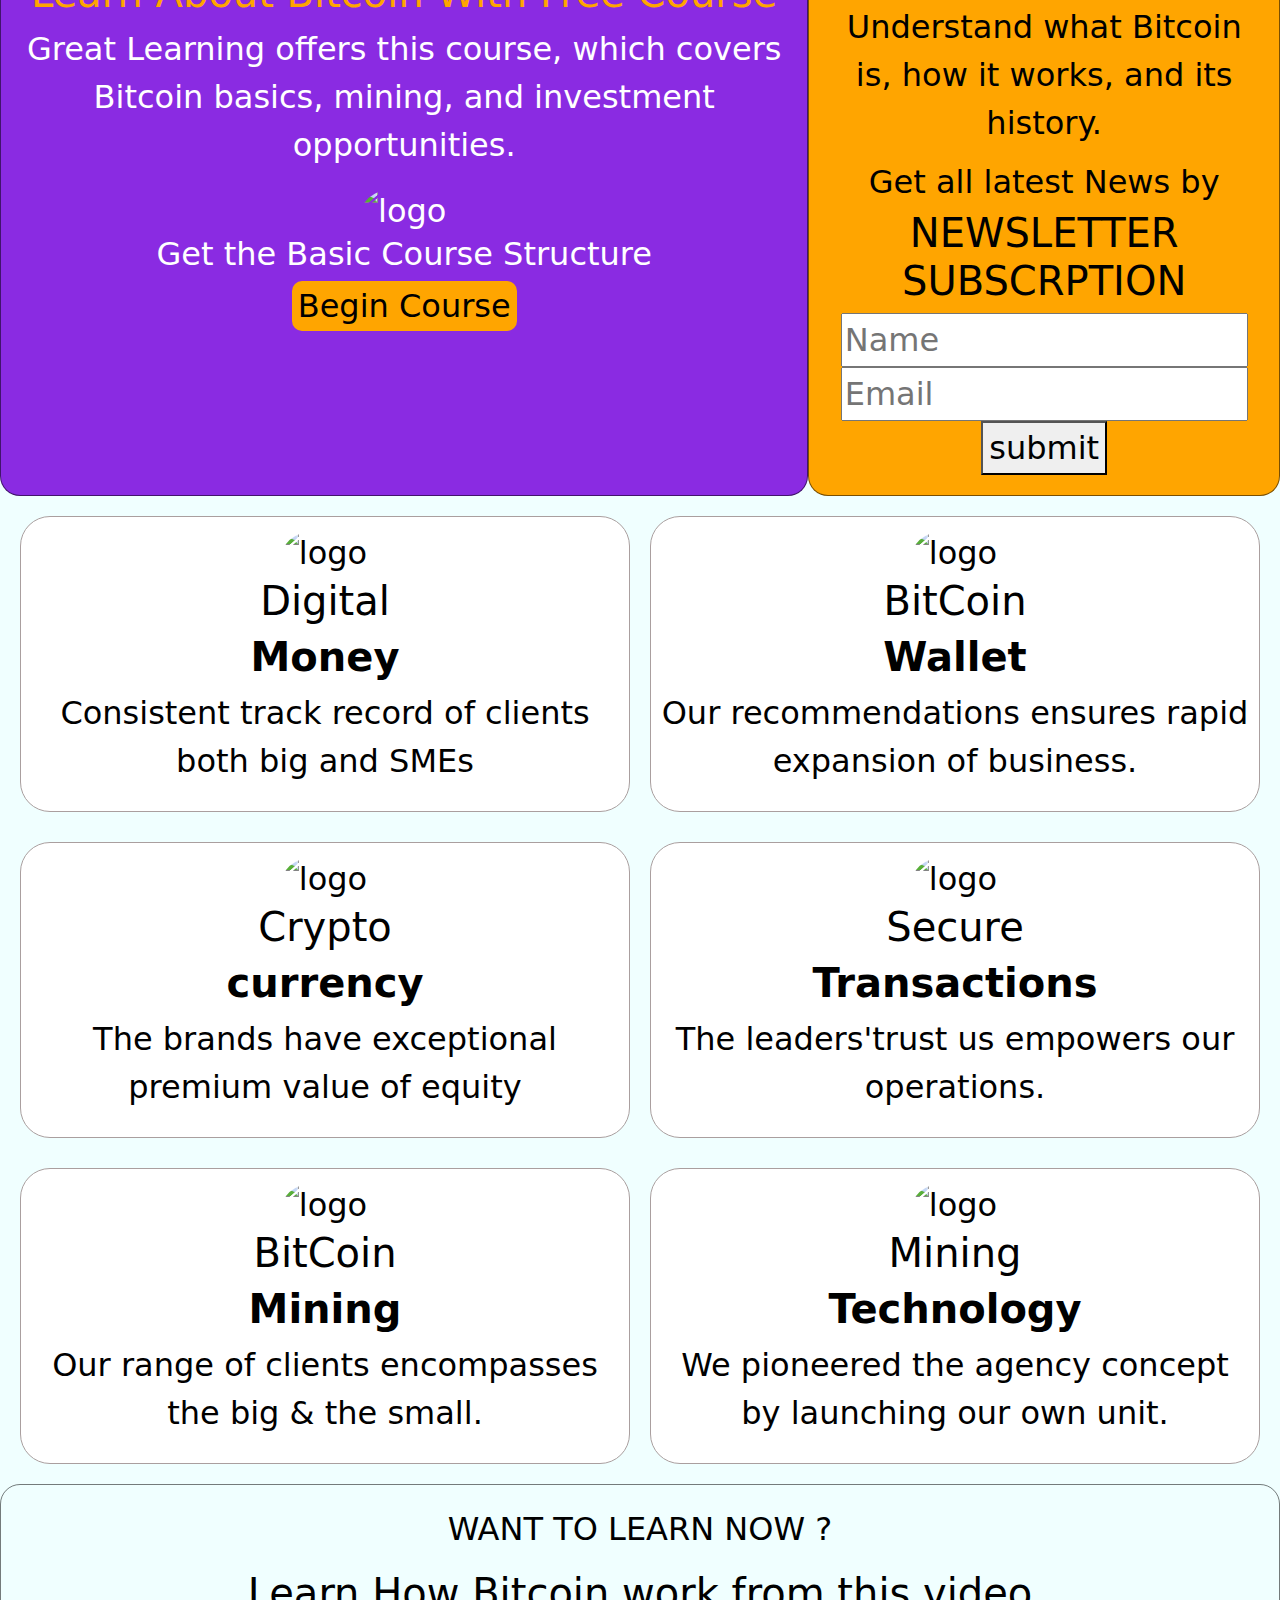
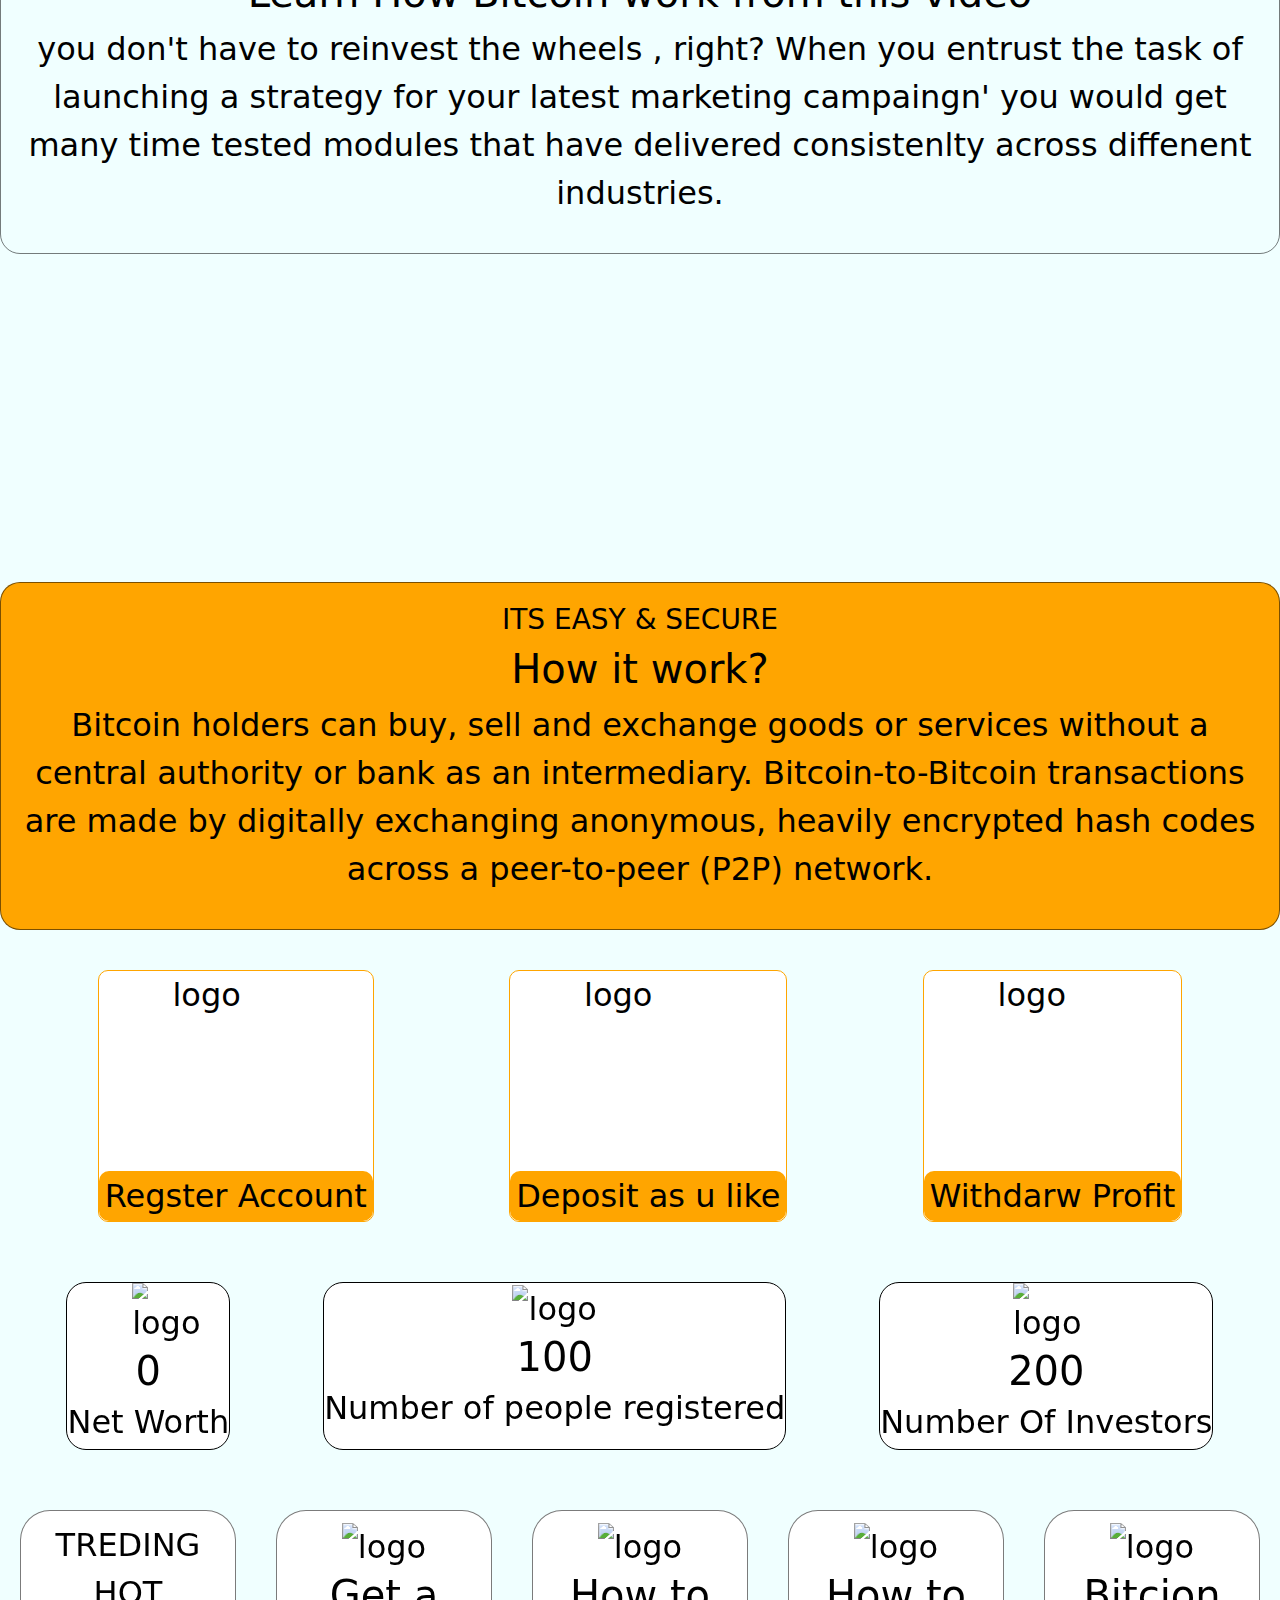
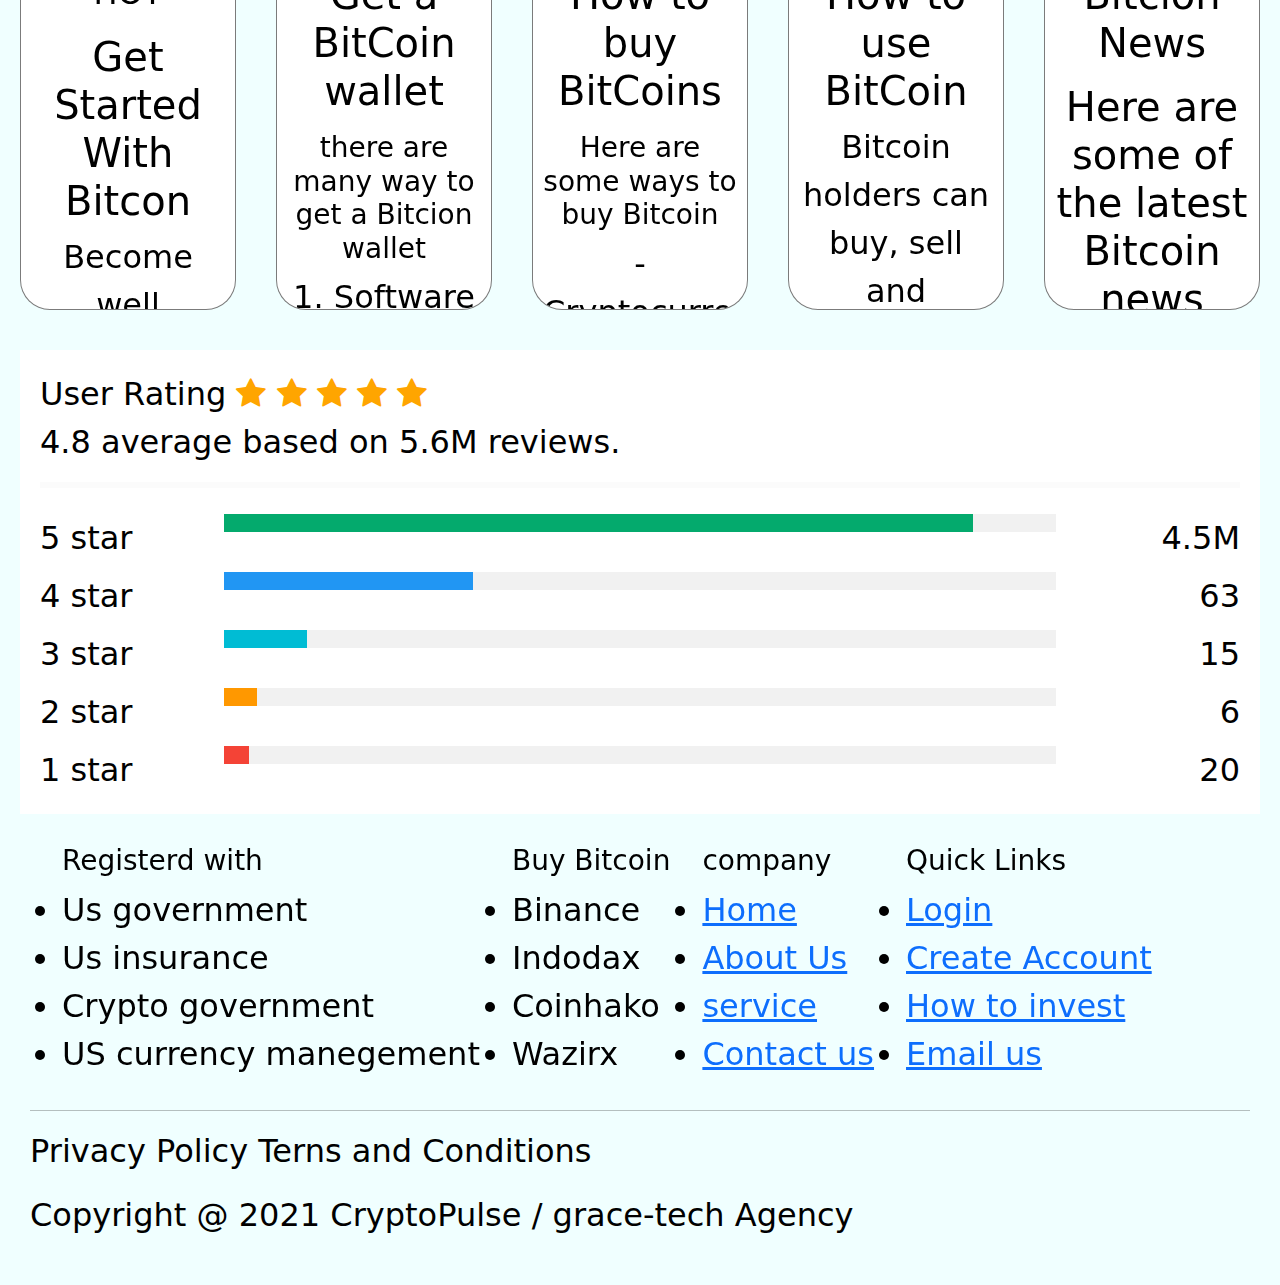
==== commit 3238d95e: "Update index.html" ====
--- a/index.html
+++ b/index.html
@@ -60,13 +60,20 @@
       }
     }
       </script>
-     <!--Begin Comm100 Live Chat Code-->
-<div id="comm100-button-b3270275-36f9-4661-a05f-51f86a88e52f" class="return" ></div>
-<script type="text/javascript">
-  var Comm100API=Comm100API||{};(function(t){function e(e){var a=document.createElement("script"),c=document.getElementsByTagName("script")[0];a.type="text/javascript",a.async=!0,a.src=e+t.site_id,c.parentNode.insertBefore(a,c)}t.chat_buttons=t.chat_buttons||[],t.chat_buttons.push({code_plan:"b3270275-36f9-4661-a05f-51f86a88e52f",div_id:"comm100-button-b3270275-36f9-4661-a05f-51f86a88e52f"}),t.site_id=90005834,t.main_code_plan="b3270275-36f9-4661-a05f-51f86a88e52f",e("https://vue.comm100.com/livechat.ashx?siteId="),setTimeout(function(){t.loaded||e("https://standby.comm100vue.com/livechat.ashx?siteId=")},5e3)})(Comm100API||{})
+    <!-- Brevo Conversations {literal} -->
+<script>
+    (function(d, w, c) {
+        w.BrevoConversationsID = '6697f725561547105b0c9419';
+        w[c] = w[c] || function() {
+            (w[c].q = w[c].q || []).push(arguments);
+        };
+        var s = d.createElement('script');
+        s.async = true;
+        s.src = 'https://conversations-widget.brevo.com/brevo-conversations.js';
+        if (d.head) d.head.appendChild(s);
+    })(document, window, 'BrevoConversations');
 </script>
-<!--End Comm100 Live Chat Code-->
-
+<!-- /Brevo Conversations {/literal} -->
           
 <article>
      
@@ -209,7 +216,7 @@
           Get to know about our company
         </h1>
         <p>
-          CryptoPulse is a UK financial agency legally established October 2001.
+          CryptoPulse is a UK financial agency legally established October 2010.
             Headquartered in the United Kingdom, we are registered with the UK government with company registration number: 07620097.
             CryptoPulse was conceived by a group of industry professionals out of the willingness to make online investment secure and profitable to investors at all levels, it does not matter if you are an amateur or a professional investor.
               <br/>
